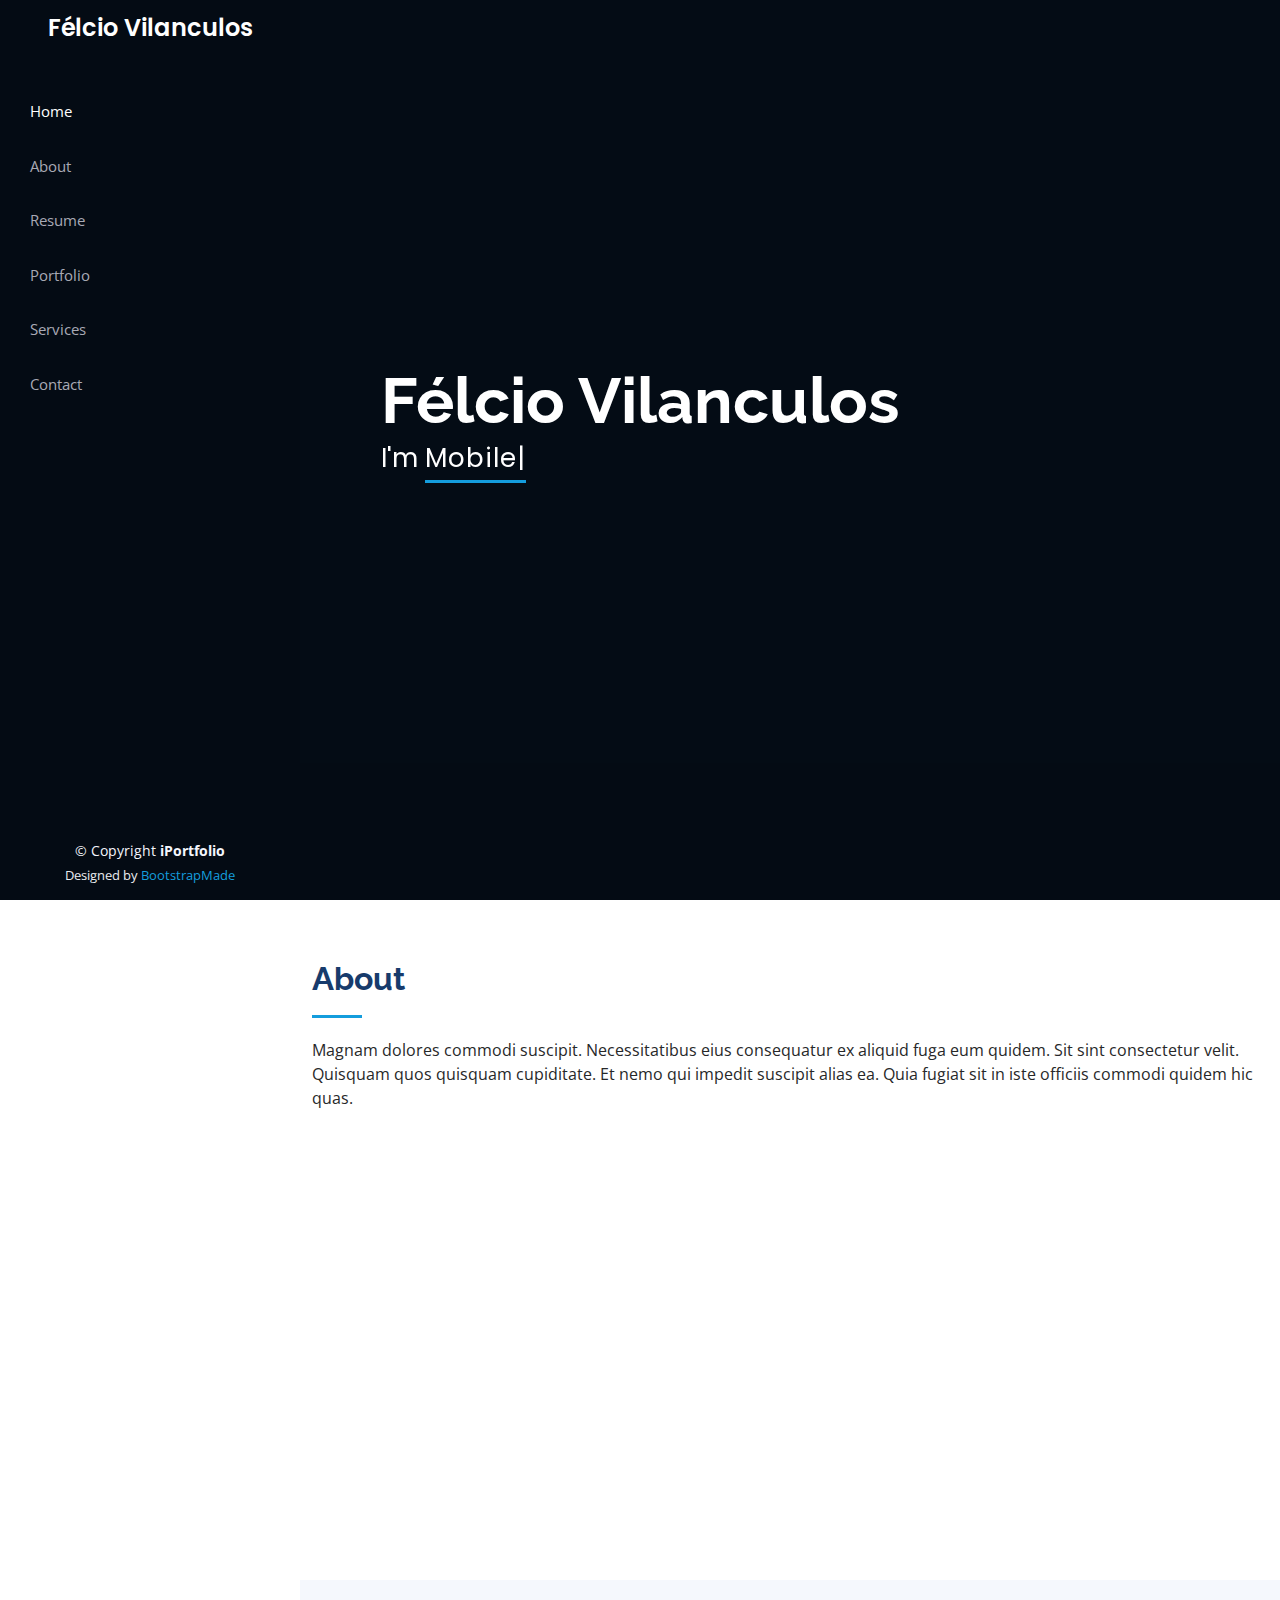
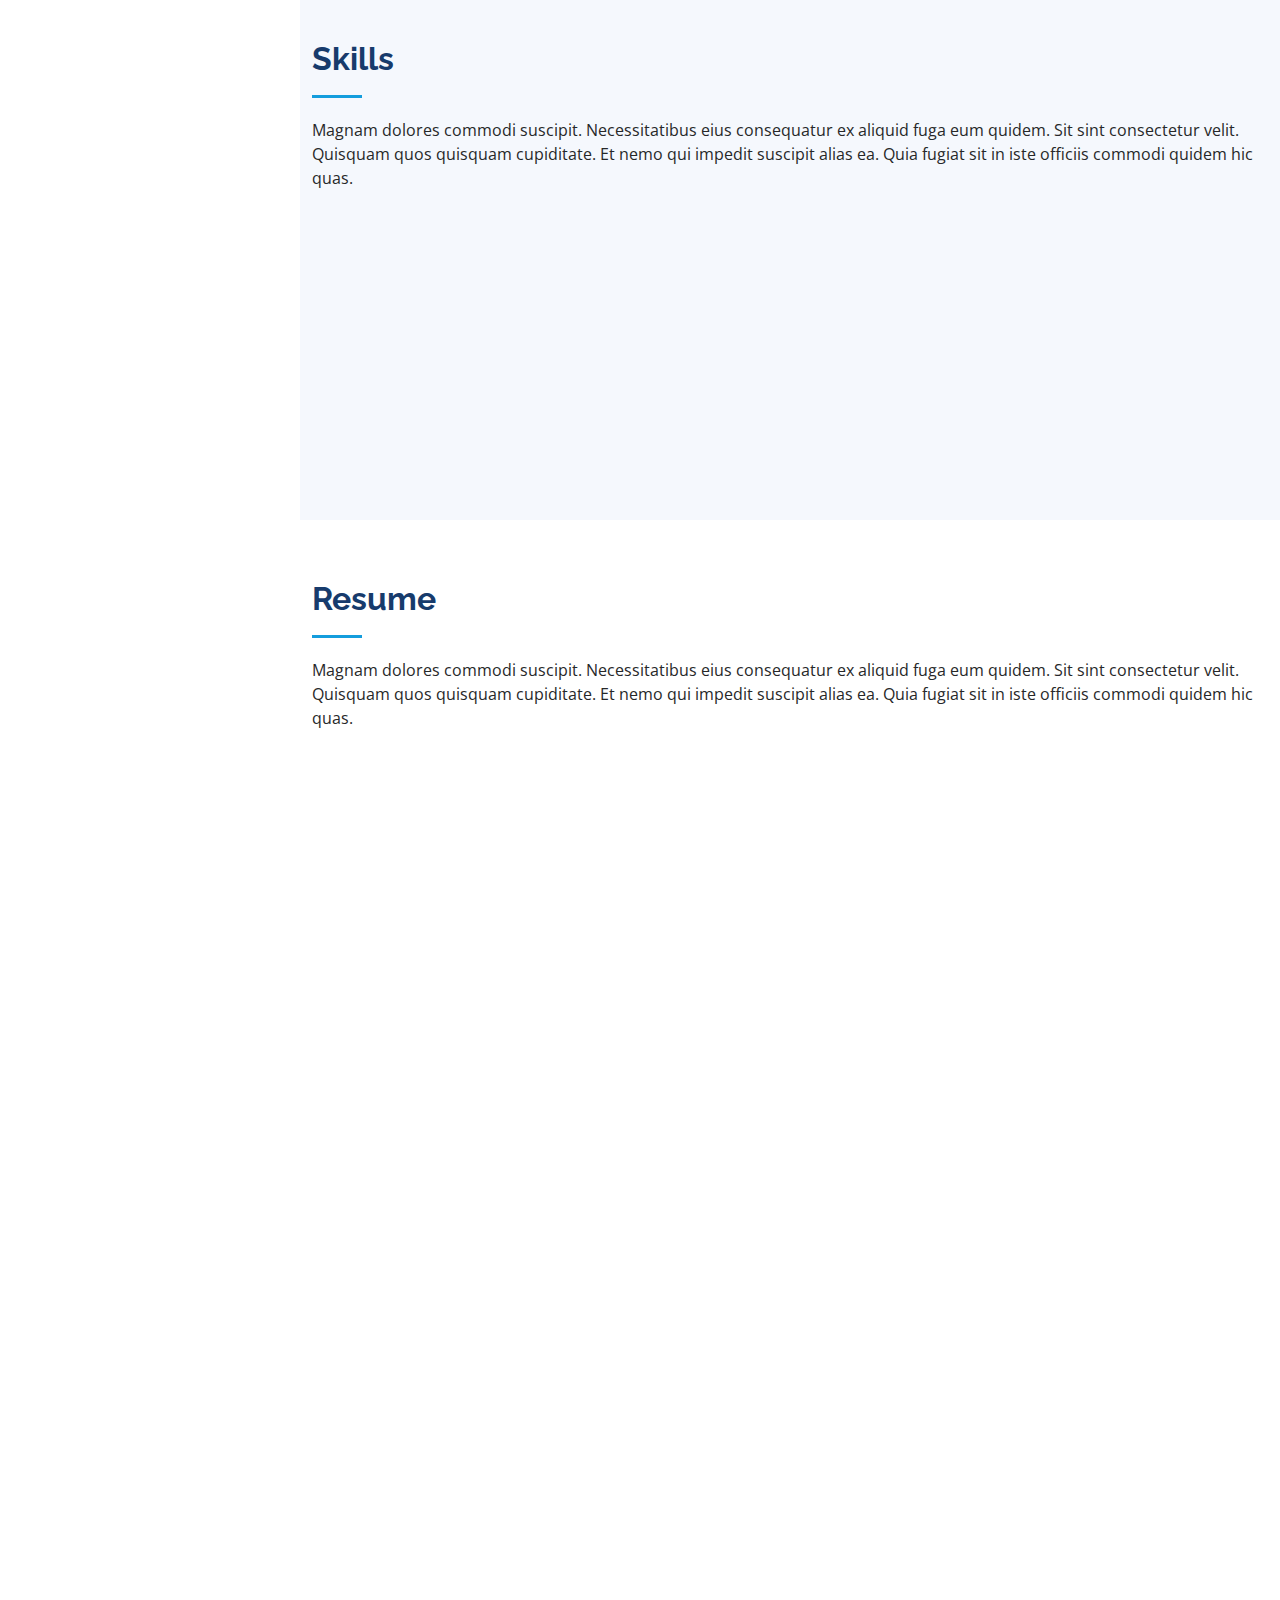
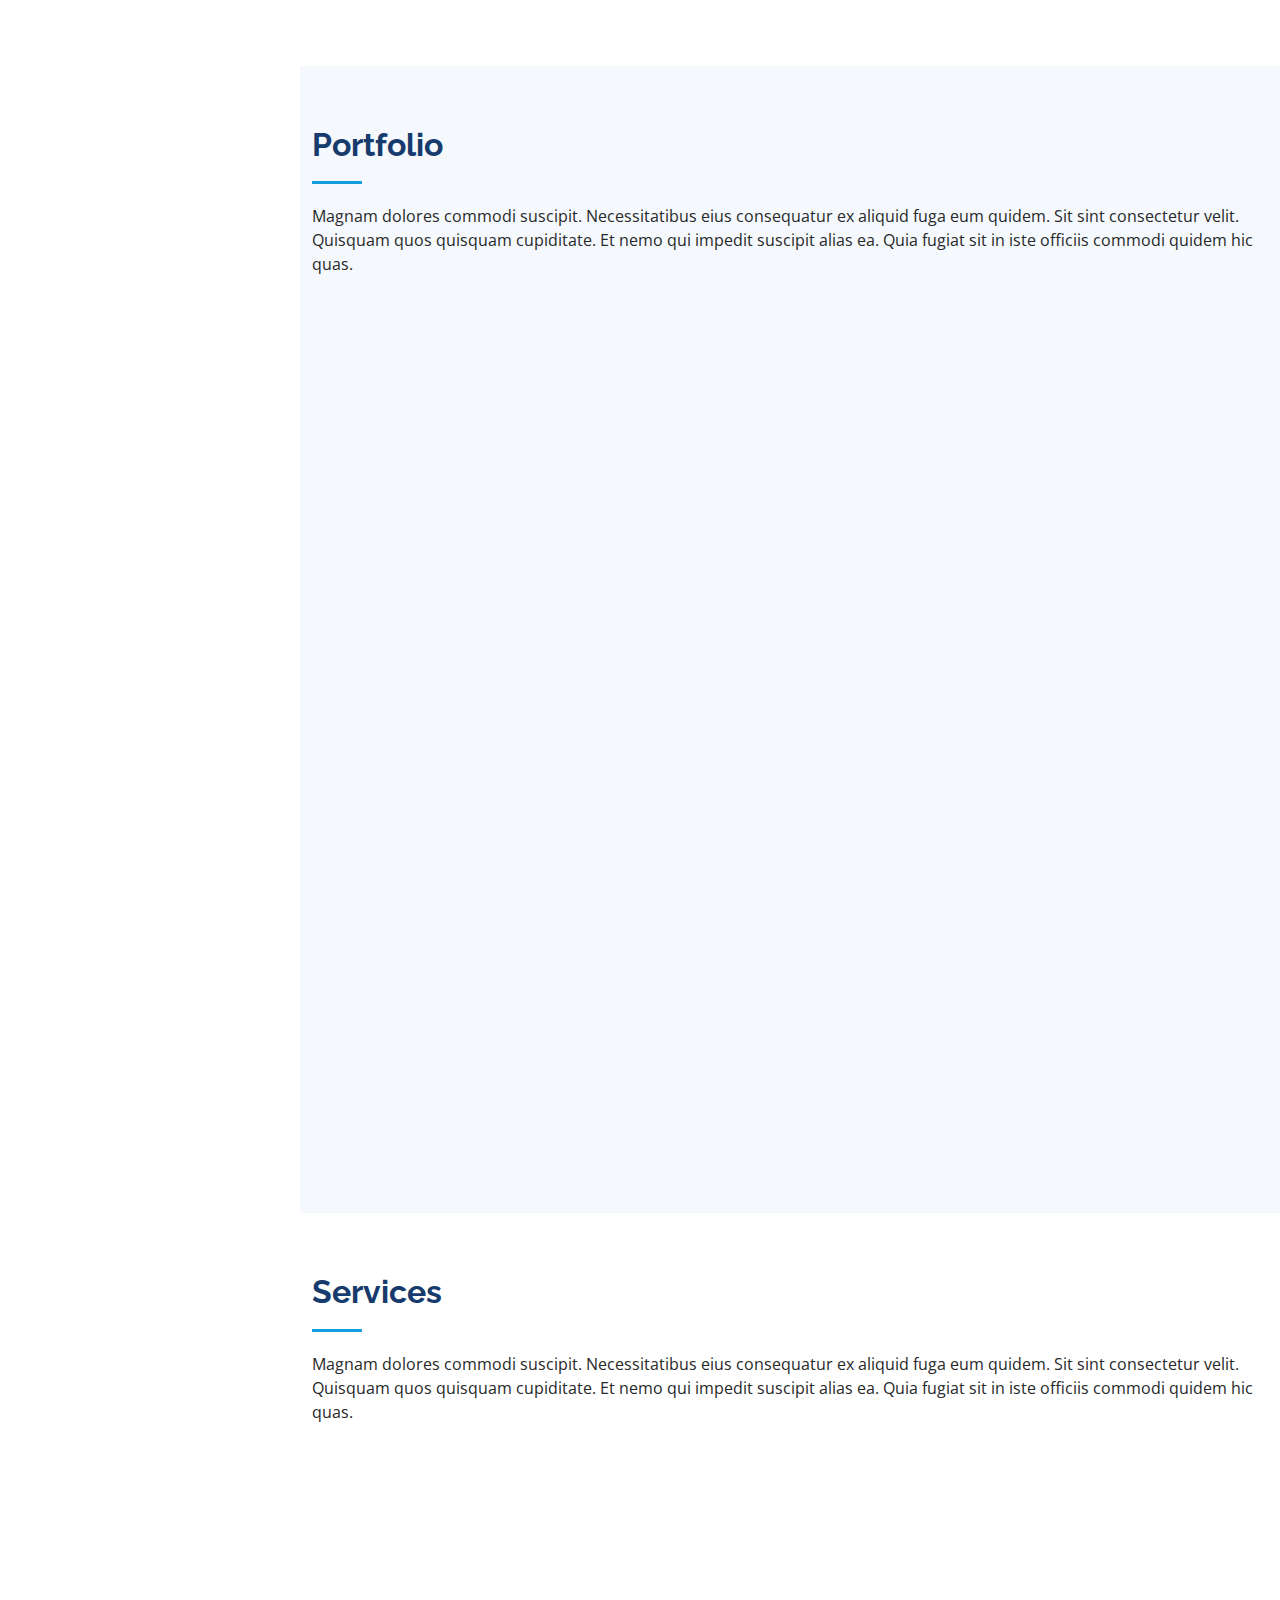
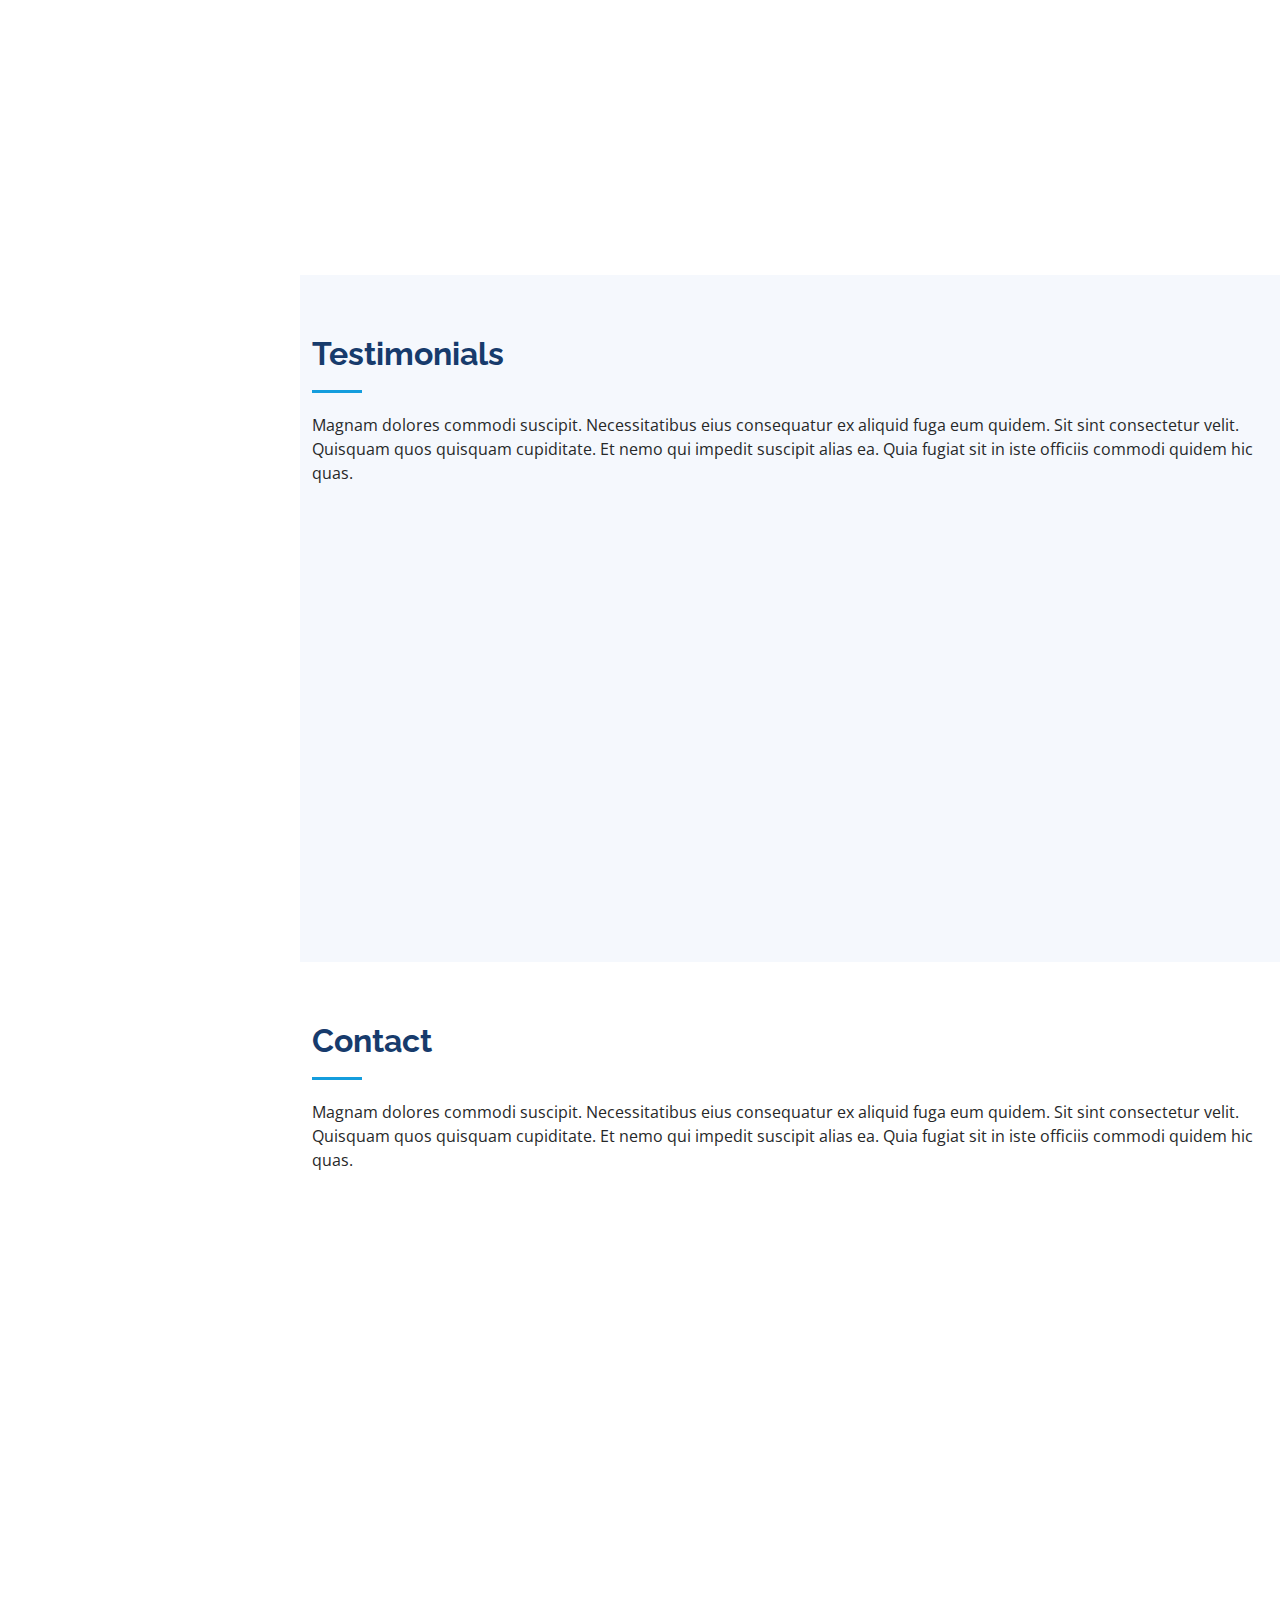
==== index.html @ 6f77d753 "first commit" ====
<!DOCTYPE html>
<html lang="en">
  <head>
    <meta http-equiv="content-type" content="text/html; charset=utf-8">
    <meta content="width=device-width, initial-scale=1.0" name="viewport">
    <title>Félcio Vilanculos | Portfolio</title>
    <meta content="" name="description">
    <meta content="" name="keywords">
    <!-- Favicons -->
    <!-- <link href="assets/img/favicon.png" rel="icon">
    <link href="assets/img/apple-touch-icon.png" rel="apple-touch-icon">
    Google Fonts -->
    <link href="https://fonts.googleapis.com/css?family=Open+Sans:300,300i,400,400i,600,600i,700,700i%7CRaleway:300,300i,400,400i,500,500i,600,600i,700,700i%7CPoppins:300,300i,400,400i,500,500i,600,600i,700,700i"
      rel="stylesheet">
    <!-- Vendor CSS Files -->
    <link href="assets/vendor/aos/aos.css" rel="stylesheet">
    <link href="assets/vendor/bootstrap/css/bootstrap.min.css" rel="stylesheet">
    <link href="assets/vendor/bootstrap-icons/bootstrap-icons.css" rel="stylesheet">
    <link href="assets/vendor/boxicons/css/boxicons.min.css" rel="stylesheet">
    <link href="assets/vendor/glightbox/css/glightbox.min.css" rel="stylesheet">
    <link href="assets/vendor/swiper/swiper-bundle.min.css" rel="stylesheet">
    <!-- Template Main CSS File -->
    <link href="assets/css/style.css" rel="stylesheet">
    <!-- =======================================================
  * Template Name: iPortfolio - v3.3.0  * Template URL: https://bootstrapmade.com/iportfolio-bootstrap-portfolio-websites-template/  * Author: BootstrapMade.com  * License: https://bootstrapmade.com/license/
  ======================================================== -->
  </head>
  <body> <!-- ======= Mobile nav toggle button ======= -->

    <i class="bi bi-list mobile-nav-toggle d-xl-none"></i>

    <!-- ======= Header ======= -->
    <header id="header">
      <div class="d-flex flex-column">
        <div class="profile"> 
          <!-- <img src="assets/img/profile-img.jpg" alt="" class="img-fluid rounded-circle"> -->
          <h1 class="text-light"><a href="index.html">Félcio Vilanculos</a></h1>
          <div class="social-links mt-3 text-center"> </div>
        </div>
        <nav id="navbar" class="nav-menu navbar">
          <ul>
            <li><a href="#hero" class="nav-link scrollto active"> <span>Home</span></a></li>
            <li><a href="#about" class="nav-link scrollto"> <span>About</span></a></li>
            <li><a href="#resume" class="nav-link scrollto"> <span>Resume</span></a></li>
            <li><a href="#portfolio" class="nav-link scrollto"> <span>Portfolio</span></a></li>
            <li><a href="#services" class="nav-link scrollto"> <span>Services</span></a></li>
            <li><a href="#contact" class="nav-link scrollto"> <span>Contact</span></a></li>
          </ul>
        </nav>
        <!-- .nav-menu --> </div>
    </header>
    <!-- End Header -->
    <!-- ======= Hero Section ======= -->
    <section id="hero" class="d-flex flex-column justify-content-center align-items-center">
      <div class="hero-container" data-aos="fade-in">
        <h1>Félcio Vilanculos</h1>
        <p>I'm <span class="typed" data-typed-items="Mobile Developer, Backend Develper, Freelancer"></span></p>
      </div>
    </section>
    <!-- End Hero -->
    <main id="main">
      <!-- ======= About Section ======= -->
      <section id="about" class="about">
        <div class="container">
          <div class="section-title">
            <h2>About</h2>
            <p>Magnam dolores commodi suscipit. Necessitatibus eius consequatur
              ex aliquid fuga eum quidem. Sit sint consectetur velit. Quisquam
              quos quisquam cupiditate. Et nemo qui impedit suscipit alias ea.
              Quia fugiat sit in iste officiis commodi quidem hic quas.</p>
          </div>
          <div class="row">
            <!-- <div class="col-lg-4" data-aos="fade-right"> <img src="assets/img/profile-img.jpg"
                class="img-fluid" alt=""> </div> -->
            <div class="col-lg-8 pt-4 pt-lg-0 content" data-aos="fade-left">
              <h3>Mobile Developer &amp; Backend Developer.</h3>
              <p class="fst-italic"> Lorem ipsum dolor sit amet, consectetur
                adipiscing elit, sed do eiusmod tempor incididunt ut labore et
                dolore magna aliqua. </p>
              <div class="row">
                <div class="col-lg-6">
                  <ul>
                    <li> <strong>Birthday:</strong> <span>1 May 1999</span></li>
                    <!-- <li> <strong>Website:</strong> <span>www.example.com</span></li> -->
                    <li> <strong>Phone:</strong> <span>+258 846 103 800 <br> +258 875 103 800</span></li>
                    <li> <strong>City:</strong> <span>Maputo, Mozambique</span></li>
                  </ul>
                </div>
                <div class="col-lg-6">
                  <ul>
                    <li> <strong>Age:</strong> <span>30</span></li>
                    <!-- <li> <strong>Degree:</strong> <span>Master</span></li> -->
                    <li> <strong>Email:</strong> <span>felcioedmundo@gmail.com</span></li>
                    <li> <strong>Freelance:</strong> <span>Available</span></li>
                  </ul>
                </div>
              </div>
              <p> Officiis eligendi itaque labore et dolorum mollitia officiis
                optio vero. Quisquam sunt adipisci omnis et ut. Nulla
                accusantium dolor incidunt officia tempore. Et eius omnis.
                Cupiditate ut dicta maxime officiis quidem quia. Sed et
                consectetur qui quia repellendus itaque neque. Aliquid amet
                quidem ut quaerat cupiditate. Ab et eum qui repellendus omnis
                culpa magni laudantium dolores. </p>
            </div>
          </div>
        </div>
      </section>
      <!-- End About Section -->
      <!-- ======= Facts Section ======= -->
      <!-- <section id="facts" class="facts">
        <div class="container">
          <div class="section-title">
            <h2>Facts</h2>
            <p>Magnam dolores commodi suscipit. Necessitatibus eius consequatur
              ex aliquid fuga eum quidem. Sit sint consectetur velit. Quisquam
              quos quisquam cupiditate. Et nemo qui impedit suscipit alias ea.
              Quia fugiat sit in iste officiis commodi quidem hic quas.</p>
          </div>
          <div class="row no-gutters">
            <div class="col-lg-3 col-md-6 d-md-flex align-items-md-stretch" data-aos="fade-up">
              <div class="count-box"> <span data-purecounter-start="0" data-purecounter-end="232"
                  data-purecounter-duration="1" class="purecounter"></span>
                <p><strong>Happy Clients</strong> consequuntur quae</p>
              </div>
            </div>
            <div class="col-lg-3 col-md-6 d-md-flex align-items-md-stretch" data-aos="fade-up"
              data-aos-delay="100">
              <div class="count-box"> <span data-purecounter-start="0" data-purecounter-end="521"
                  data-purecounter-duration="1" class="purecounter"></span>
                <p><strong>Projects</strong> adipisci atque cum quia aut</p>
              </div>
            </div>
            <div class="col-lg-3 col-md-6 d-md-flex align-items-md-stretch" data-aos="fade-up"
              data-aos-delay="200">
              <div class="count-box"> <span data-purecounter-start="0" data-purecounter-end="1453"
                  data-purecounter-duration="1" class="purecounter"></span>
                <p><strong>Hours Of Support</strong> aut commodi quaerat</p>
              </div>
            </div>
            <div class="col-lg-3 col-md-6 d-md-flex align-items-md-stretch" data-aos="fade-up"
              data-aos-delay="300">
              <div class="count-box"> <span data-purecounter-start="0" data-purecounter-end="32"
                  data-purecounter-duration="1" class="purecounter"></span>
                <p><strong>Hard Workers</strong> rerum asperiores dolor</p>
              </div>
            </div>
          </div>
        </div>
      </section> -->
      <!-- End Facts Section -->
      <!-- ======= Skills Section ======= -->
      <section id="skills" class="skills section-bg">
        <div class="container">
          <div class="section-title">
            <h2>Skills</h2>
            <p>Magnam dolores commodi suscipit. Necessitatibus eius consequatur
              ex aliquid fuga eum quidem. Sit sint consectetur velit. Quisquam
              quos quisquam cupiditate. Et nemo qui impedit suscipit alias ea.
              Quia fugiat sit in iste officiis commodi quidem hic quas.</p>
          </div>
          <div class="row skills-content">
            <div class="col-lg-6" data-aos="fade-up">
              <div class="progress"> <span class="skill">Java<i class="val">45%</i></span>
                <div class="progress-bar" role="progressbar" style="width: 45%;" aria-valuenow="45" aria-valuemin="0" aria-valuemax="100"></div>                
              </div>

              <div class="progress"> <span class="skill">Dart <i class="val">65%</i></span>
                <div class="progress-bar" role="progressbar" style="width: 65%;" aria-valuenow="65" aria-valuemin="0" aria-valuemax="100"></div>
              </div>

              <div class="progress"> <span class="skill">SQL <i class="val">30%</i></span>
                <div class="progress-bar" role="progressbar" style="width: 45%;" aria-valuenow="45" aria-valuemin="0" aria-valuemax="100"></div>
            </div>

            <div class="progress"> <span class="skill">Git/Gitub <i class="val">50%</i></span>
              <div class="progress-bar" role="progressbar" style="width: 50%;" aria-valuenow="50" aria-valuemin="0" aria-valuemax="100"></div>
          </div>
            </div>
            <div class="col-lg-6" data-aos="fade-up" data-aos-delay="100">
            
              <div class="progress"> <span class="skill">Spring Boot <i class="val">40%</i></span>
                <div class="progress-bar" role="progressbar" style="width: 40%;" aria-valuenow="40" aria-valuemin="0" aria-valuemax="100"></div>
            </div>
            
              <div class="progress"> <span class="skill">Flutter <i class="val">60%</i></span>
              <div class="progress-bar" role="progressbar" style="width: 60%;" aria-valuenow="60" aria-valuemin="0" aria-valuemax="100"></div>
              </div>
              <div class="progress"> <span class="skill">NoSQL Databese <i class="val">40%</i></span>
              <div class="progress-bar" role="progressbar" style="width: 40%;" aria-valuenow="40" aria-valuemin="0" aria-valuemax="100"></div>
              </div>
            </div>
          </div>
        </div>
      </section>
      <!-- End Skills Section -->
      <!-- ======= Resume Section ======= -->
      <section id="resume" class="resume">
        <div class="container">
          <div class="section-title">
            <h2>Resume</h2>
            <p>Magnam dolores commodi suscipit. Necessitatibus eius consequatur
              ex aliquid fuga eum quidem. Sit sint consectetur velit. Quisquam
              quos quisquam cupiditate. Et nemo qui impedit suscipit alias ea.
              Quia fugiat sit in iste officiis commodi quidem hic quas.</p>
          </div>
          <div class="row">
            <div class="col-lg-6" data-aos="fade-up">
              <h3 class="resume-title">Sumary</h3>
              <div class="resume-item pb-0">
                <h4>Alex Smith</h4>
                <p><em>Innovative and deadline-driven Graphic Designer with 3+
                    years of experience designing and developing user-centered
                    digital/print marketing material from initial concept to
                    final, polished deliverable.</em></p>
                <ul>
                  <li>Portland par 127,Orlando, FL</li>
                  <li>(123) 456-7891</li>
                  <li>alice.barkley@example.com</li>
                </ul>
              </div>
              <h3 class="resume-title">Education</h3>
              <div class="resume-item">
                <h4>Master of Fine Arts &amp; Graphic Design</h4>
                <h5>2015 - 2016</h5>
                <p><em>Rochester Institute of Technology, Rochester, NY</em></p>
                <p>Qui deserunt veniam. Et sed aliquam labore tempore sed
                  quisquam iusto autem sit. Ea vero voluptatum qui ut
                  dignissimos deleniti nerada porti sand markend</p>
              </div>
              <div class="resume-item">
                <h4>Bachelor of Fine Arts &amp; Graphic Design</h4>
                <h5>2010 - 2014</h5>
                <p><em>Rochester Institute of Technology, Rochester, NY</em></p>
                <p>Quia nobis sequi est occaecati aut. Repudiandae et iusto quae
                  reiciendis et quis Eius vel ratione eius unde vitae rerum
                  voluptates asperiores voluptatem Earum molestiae consequatur
                  neque etlon sader mart dila</p>
              </div>
            </div>
            <div class="col-lg-6" data-aos="fade-up" data-aos-delay="100">
              <h3 class="resume-title">Professional Experience</h3>
              <div class="resume-item">
                <h4>Senior graphic design specialist</h4>
                <h5>2019 - Present</h5>
                <p><em>Experion, New York, NY </em></p>
                <ul>
                  <li>Lead in the design, development, and implementation of the
                    graphic, layout, and production communication materials</li>
                  <li>Delegate tasks to the 7 members of the design team and
                    provide counsel on all aspects of the project. </li>
                  <li>Supervise the assessment of all graphic materials in order
                    to ensure quality and accuracy of the design</li>
                  <li>Oversee the efficient use of production project budgets
                    ranging from $2,000 - $25,000</li>
                </ul>
              </div>
              <div class="resume-item">
                <h4>Graphic design specialist</h4>
                <h5>2017 - 2018</h5>
                <p><em>Stepping Stone Advertising, New York, NY</em></p>
                <ul>
                  <li>Developed numerous marketing programs (logos,
                    brochures,infographics, presentations, and advertisements).</li>
                  <li>Managed up to 5 projects or tasks at a given time while
                    under pressure</li>
                  <li>Recommended and consulted with clients on the most
                    appropriate graphic design</li>
                  <li>Created 4+ design presentations and proposals a month for
                    clients and account managers</li>
                </ul>
              </div>
            </div>
          </div>
        </div>
      </section>
      <!-- End Resume Section -->
      <!-- ======= Portfolio Section ======= -->
      <section id="portfolio" class="portfolio section-bg">
        <div class="container">
          <div class="section-title">
            <h2>Portfolio</h2>
            <p>Magnam dolores commodi suscipit. Necessitatibus eius consequatur
              ex aliquid fuga eum quidem. Sit sint consectetur velit. Quisquam
              quos quisquam cupiditate. Et nemo qui impedit suscipit alias ea.
              Quia fugiat sit in iste officiis commodi quidem hic quas.</p>
          </div>
          <div class="row" data-aos="fade-up">
            <div class="col-lg-12 d-flex justify-content-center">
              <ul id="portfolio-flters">
                <li data-filter="*" class="filter-active">All</li>
                <li data-filter=".filter-app">App</li>
                <li data-filter=".filter-card">Card</li>
                <li data-filter=".filter-web">Web</li>
              </ul>
            </div>
          </div>
          <div class="row portfolio-container" data-aos="fade-up" data-aos-delay="100">
            <div class="col-lg-4 col-md-6 portfolio-item filter-app">
              <div class="portfolio-wrap"> <img src="assets/img/portfolio/portfolio-1.jpg"
                  class="img-fluid" alt="">
                <div class="portfolio-links"> </div>
              </div>
            </div>
            <div class="col-lg-4 col-md-6 portfolio-item filter-web">
              <div class="portfolio-wrap"> <img src="assets/img/portfolio/portfolio-2.jpg"
                  class="img-fluid" alt="">
                <div class="portfolio-links"> </div>
              </div>
            </div>
            <div class="col-lg-4 col-md-6 portfolio-item filter-app">
              <div class="portfolio-wrap"> <img src="assets/img/portfolio/portfolio-3.jpg"
                  class="img-fluid" alt="">
                <div class="portfolio-links"> </div>
              </div>
            </div>
            <div class="col-lg-4 col-md-6 portfolio-item filter-card">
              <div class="portfolio-wrap"> <img src="assets/img/portfolio/portfolio-4.jpg"
                  class="img-fluid" alt="">
                <div class="portfolio-links"> </div>
              </div>
            </div>
            <div class="col-lg-4 col-md-6 portfolio-item filter-web">
              <div class="portfolio-wrap"> <img src="assets/img/portfolio/portfolio-5.jpg"
                  class="img-fluid" alt="">
                <div class="portfolio-links"> </div>
              </div>
            </div>
            <div class="col-lg-4 col-md-6 portfolio-item filter-app">
              <div class="portfolio-wrap"> <img src="assets/img/portfolio/portfolio-6.jpg"
                  class="img-fluid" alt="">
                <div class="portfolio-links"> </div>
              </div>
            </div>
            <div class="col-lg-4 col-md-6 portfolio-item filter-card">
              <div class="portfolio-wrap"> <img src="assets/img/portfolio/portfolio-7.jpg"
                  class="img-fluid" alt="">
                <div class="portfolio-links"> </div>
              </div>
            </div>
            <div class="col-lg-4 col-md-6 portfolio-item filter-card">
              <div class="portfolio-wrap"> <img src="assets/img/portfolio/portfolio-8.jpg"
                  class="img-fluid" alt="">
                <div class="portfolio-links"> </div>
              </div>
            </div>
            <div class="col-lg-4 col-md-6 portfolio-item filter-web">
              <div class="portfolio-wrap"> <img src="assets/img/portfolio/portfolio-9.jpg"
                  class="img-fluid" alt="">
                <div class="portfolio-links"> </div>
              </div>
            </div>
          </div>
        </div>
      </section>
      <!-- End Portfolio Section -->
      <!-- ======= Services Section ======= -->
      <section id="services" class="services">
        <div class="container">
          <div class="section-title">
            <h2>Services</h2>
            <p>Magnam dolores commodi suscipit. Necessitatibus eius consequatur
              ex aliquid fuga eum quidem. Sit sint consectetur velit. Quisquam
              quos quisquam cupiditate. Et nemo qui impedit suscipit alias ea.
              Quia fugiat sit in iste officiis commodi quidem hic quas.</p>
          </div>
          <div class="row">
            <div class="col-lg-4 col-md-6 icon-box" data-aos="fade-up">
              <h4 class="title"><a href="">Lorem Ipsum</a></h4>
              <p class="description">Voluptatum deleniti atque corrupti quos
                dolores et quas molestias excepturi sint occaecati cupiditate
                non provident</p>
            </div>
            <div class="col-lg-4 col-md-6 icon-box" data-aos="fade-up" data-aos-delay="100">
              <h4 class="title"><a href="">Dolor Sitema</a></h4>
              <p class="description">Minim veniam, quis nostrud exercitation
                ullamco laboris nisi ut aliquip ex ea commodo consequat tarad
                limino ata</p>
            </div>
            <div class="col-lg-4 col-md-6 icon-box" data-aos="fade-up" data-aos-delay="200">
              <h4 class="title"><a href="">Sed ut perspiciatis</a></h4>
              <p class="description">Duis aute irure dolor in reprehenderit in
                voluptate velit esse cillum dolore eu fugiat nulla pariatur</p>
            </div>
            <div class="col-lg-4 col-md-6 icon-box" data-aos="fade-up" data-aos-delay="300">
              <h4 class="title"><a href="">Magni Dolores</a></h4>
              <p class="description">Excepteur sint occaecat cupidatat non
                proident, sunt in culpa qui officia deserunt mollit anim id est
                laborum</p>
            </div>
            <div class="col-lg-4 col-md-6 icon-box" data-aos="fade-up" data-aos-delay="400">
              <h4 class="title"><a href="">Nemo Enim</a></h4>
              <p class="description">At vero eos et accusamus et iusto odio
                dignissimos ducimus qui blanditiis praesentium voluptatum
                deleniti atque</p>
            </div>
            <div class="col-lg-4 col-md-6 icon-box" data-aos="fade-up" data-aos-delay="500">
              <h4 class="title"><a href="">Eiusmod Tempor</a></h4>
              <p class="description">Et harum quidem rerum facilis est et
                expedita distinctio. Nam libero tempore, cum soluta nobis est
                eligendi</p>
            </div>
          </div>
        </div>
      </section>
      <!-- End Services Section -->
      <!-- ======= Testimonials Section ======= -->
      <section id="testimonials" class="testimonials section-bg">
        <div class="container">
          <div class="section-title">
            <h2>Testimonials</h2>
            <p>Magnam dolores commodi suscipit. Necessitatibus eius consequatur
              ex aliquid fuga eum quidem. Sit sint consectetur velit. Quisquam
              quos quisquam cupiditate. Et nemo qui impedit suscipit alias ea.
              Quia fugiat sit in iste officiis commodi quidem hic quas.</p>
          </div>
          <div class="testimonials-slider swiper-container" data-aos="fade-up" data-aos-delay="100">
            <div class="swiper-wrapper">
              <div class="swiper-slide">
                <div class="testimonial-item" data-aos="fade-up">
                  <p> Proin iaculis purus consequat sem cure digni ssim donec
                    porttitora entum suscipit rhoncus. Accusantium quam,
                    ultricies eget id, aliquam eget nibh et. Maecen aliquam,
                    risus at semper. </p>
                  <img src="assets/img/testimonials/testimonials-1.jpg" class="testimonial-img"
                    alt="">
                  <h3>Saul Goodman</h3>
                  <h4>Ceo &amp; Founder</h4>
                </div>
              </div>
              <!-- End testimonial item -->
              <div class="swiper-slide">
                <div class="testimonial-item" data-aos="fade-up" data-aos-delay="100">
                  <p> Export tempor illum tamen malis malis eram quae irure esse
                    labore quem cillum quid cillum eram malis quorum velit fore
                    eram velit sunt aliqua noster fugiat irure amet legam anim
                    culpa. </p>
                  <img src="assets/img/testimonials/testimonials-2.jpg" class="testimonial-img"
                    alt="">
                  <h3>Sara Wilsson</h3>
                  <h4>Designer</h4>
                </div>
              </div>
              <!-- End testimonial item -->
              <div class="swiper-slide">
                <div class="testimonial-item" data-aos="fade-up" data-aos-delay="200">
                  <p> Enim nisi quem export duis labore cillum quae magna enim
                    sint quorum nulla quem veniam duis minim tempor labore quem
                    eram duis noster aute amet eram fore quis sint minim. </p>
                  <img src="assets/img/testimonials/testimonials-3.jpg" class="testimonial-img"
                    alt="">
                  <h3>Jena Karlis</h3>
                  <h4>Store Owner</h4>
                </div>
              </div>
              <!-- End testimonial item -->
              <div class="swiper-slide">
                <div class="testimonial-item" data-aos="fade-up" data-aos-delay="300">
                  <p> Fugiat enim eram quae cillum dolore dolor amet nulla culpa
                    multos export minim fugiat minim velit minim dolor enim duis
                    veniam ipsum anim magna sunt elit fore quem dolore labore
                    illum veniam. </p>
                  <img src="assets/img/testimonials/testimonials-4.jpg" class="testimonial-img"
                    alt="">
                  <h3>Matt Brandon</h3>
                  <h4>Freelancer</h4>
                </div>
              </div>
              <!-- End testimonial item -->
              <div class="swiper-slide">
                <div class="testimonial-item" data-aos="fade-up" data-aos-delay="400">
                  <p> Quis quorum aliqua sint quem legam fore sunt eram irure
                    aliqua veniam tempor noster veniam enim culpa labore duis
                    sunt culpa nulla illum cillum fugiat legam esse veniam culpa
                    fore nisi cillum quid. </p>
                  <img src="assets/img/testimonials/testimonials-5.jpg" class="testimonial-img"
                    alt="">
                  <h3>John Larson</h3>
                  <h4>Entrepreneur</h4>
                </div>
              </div>
              <!-- End testimonial item --> </div>
          </div>
        </div>
      </section>
      <!-- End Testimonials Section -->
      <!-- ======= Contact Section ======= -->
      <section id="contact" class="contact">
        <div class="container">
          <div class="section-title">
            <h2>Contact</h2>
            <p>Magnam dolores commodi suscipit. Necessitatibus eius consequatur
              ex aliquid fuga eum quidem. Sit sint consectetur velit. Quisquam
              quos quisquam cupiditate. Et nemo qui impedit suscipit alias ea.
              Quia fugiat sit in iste officiis commodi quidem hic quas.</p>
          </div>
          <div class="row" data-aos="fade-in">
            <div class="col-lg-5 d-flex align-items-stretch">
              <div class="info">
                <div class="address">
                  <h4>Location:</h4>
                  <p>A108 Adam Street, New York, NY 535022</p>
                </div>
                <div class="email">
                  <h4>Email:</h4>
                  <p>info@example.com</p>
                </div>
                <div class="phone">
                  <h4>Call:</h4>
                  <p>+1 5589 55488 55s</p>
                </div>
                <iframe src="https://www.google.com/maps/embed?pb=%211m14%211m8%211m3%211d12097.433213460943%212d-74.0062269%213d40.7101282%213m2%211i1024%212i768%214f13.1%213m3%211m2%211s0x0%3A0xb89d1fe6bc499443%212sDowntown+Conference+Center%215e0%213m2%211smk%212sbg%214v1539943755621"
                  style="border:0; width: 100%; height: 290px;" allowfullscreen=""
                  frameborder="0"></iframe> </div>
            </div>
            <div class="col-lg-7 mt-5 mt-lg-0 d-flex align-items-stretch">
              <form action="forms/contact.php" method="post" role="form" class="php-email-form">
                <div class="row">
                  <div class="form-group col-md-6"> <label for="name">Your Name</label>
                    <input name="name" class="form-control" id="name" required=""
                      type="text"> </div>
                  <div class="form-group col-md-6"> <label for="name">Your
                      Email</label> <input class="form-control" name="email" id="email"
                      required="" type="email"> </div>
                </div>
                <div class="form-group"> <label for="name">Subject</label> <input
                    class="form-control" name="subject" id="subject" required=""
                    type="text"> </div>
                <div class="form-group"> <label for="name">Message</label> <textarea
class="form-control" name="message" rows="10" required=""></textarea> </div>
                <div class="my-3">
                  <div class="loading">Loading</div>
                  <div class="sent-message">Your message has been sent. Thank
                    you!</div>
                </div>
                <div class="text-center"><button type="submit">Send Message</button></div>
              </form>
            </div>
          </div>
        </div>
      </section>
      <!-- End Contact Section --> </main>
    <!-- End #main -->
    <!-- ======= Footer ======= -->
    <footer id="footer">
      <div class="container">
        <div class="copyright"> © Copyright <strong><span>iPortfolio</span></strong>
        </div>
        <div class="credits">
          <!-- All the links in the footer should remain intact. -->
          <!-- You can delete the links only if you purchased the pro version. -->
          <!-- Licensing information: https://bootstrapmade.com/license/ -->
          <!-- Purchase the pro version with working PHP/AJAX contact form: https://bootstrapmade.com/iportfolio-bootstrap-portfolio-websites-template/ -->
          Designed by <a href="https://bootstrapmade.com/">BootstrapMade</a> </div>
      </div>
    </footer>
    <!-- End  Footer -->
    <!-- Vendor JS Files -->
    <script src="assets/vendor/aos/aos.js"></script>
    <script src="assets/vendor/bootstrap/js/bootstrap.bundle.min.js"></script>
    <script src="assets/vendor/glightbox/js/glightbox.min.js"></script>
    <script src="assets/vendor/isotope-layout/isotope.pkgd.min.js"></script>
    <script src="assets/vendor/php-email-form/validate.js"></script>
    <script src="assets/vendor/purecounter/purecounter.js"></script>
    <script src="assets/vendor/swiper/swiper-bundle.min.js"></script>
    <script src="assets/vendor/typed.js/typed.min.js"></script>
    <script src="assets/vendor/waypoints/noframework.waypoints.js"></script>
    <!-- Template Main JS File -->
    <script src="assets/js/main.js"></script>
  </body>
</html>
---- assets/css/style.css ----
/**
* Template Name: iPortfolio - v3.3.0
* Template URL: https://bootstrapmade.com/iportfolio-bootstrap-portfolio-websites-template/
* Author: BootstrapMade.com
* License: https://bootstrapmade.com/license/
*/

/*--------------------------------------------------------------
# General
--------------------------------------------------------------*/
body {
  font-family: "Open Sans", sans-serif;
  color: #272829;
}

a {
  color: #149ddd;
  text-decoration: none;
}

a:hover {
  color: #37b3ed;
  text-decoration: none;
}

h1, h2, h3, h4, h5, h6 {
  font-family: "Raleway", sans-serif;
}

/*--------------------------------------------------------------
# Back to top button
--------------------------------------------------------------*/
.back-to-top {
  position: fixed;
  visibility: hidden;
  opacity: 0;
  right: 15px;
  bottom: 15px;
  z-index: 996;
  background: #149ddd;
  width: 40px;
  height: 40px;
  border-radius: 50px;
  transition: all 0.4s;
}

.back-to-top i {
  font-size: 28px;
  color: #fff;
  line-height: 0;
}

.back-to-top:hover {
  background: #2eafec;
  color: #fff;
}

.back-to-top.active {
  visibility: visible;
  opacity: 1;
}

/*--------------------------------------------------------------
# Header
--------------------------------------------------------------*/
#header {
  position: fixed;
  top: 0;
  left: 0;
  bottom: 0;
  width: 300px;
  transition: all ease-in-out 0.5s;
  z-index: 9997;
  transition: all 0.5s;
  padding: 0 15px;
  background: #040b14;
  overflow-y: auto;
}

#header .profile img {
  margin: 15px auto;
  display: block;
  width: 120px;
  border: 8px solid #2c2f3f;
}

#header .profile h1 {
  font-size: 24px;
  margin: 5%;
  padding: 0;
  font-weight: 600;
  -moz-text-align-last: center;
  text-align-last: center;
  font-family: "Poppins", sans-serif;
}

#header .profile h1 a, #header .profile h1 a:hover {
  color: #fff;
  text-decoration: none;
}

#header .profile .social-links a {
  font-size: 18px;
  display: inline-block;
  background: #212431;
  color: #fff;
  line-height: 1;
  padding: 8px 0;
  margin-right: 4px;
  border-radius: 50%;
  text-align: center;
  width: 36px;
  height: 36px;
  transition: 0.3s;
}

#header .profile .social-links a:hover {
  background: #149ddd;
  color: #fff;
  text-decoration: none;
}

#main {
  margin-left: 300px;
}

@media (max-width: 1199px) {
  #header {
    left: -300px;
  }
  #main {
    margin-left: 0;
  }
}

/*--------------------------------------------------------------
# Navigation Menu
--------------------------------------------------------------*/
/* Desktop Navigation */
.nav-menu {
  padding: 30px 0 0 0;
}

.nav-menu * {
  margin: 0;
  padding: 0;
  list-style: none;
}

.nav-menu > ul > li {
  position: relative;
  white-space: nowrap;
}

.nav-menu a, .nav-menu a:focus {
  display: flex;
  align-items: center;
  color: #a8a9b4;
  padding: 12px 15px;
  margin-bottom: 8px;
  transition: 0.3s;
  font-size: 15px;
}

.nav-menu a i, .nav-menu a:focus i {
  font-size: 24px;
  padding-right: 8px;
  color: #6f7180;
}

.nav-menu a:hover, .nav-menu .active, .nav-menu .active:focus, .nav-menu li:hover > a {
  text-decoration: none;
  color: #fff;
}

.nav-menu a:hover i, .nav-menu .active i, .nav-menu .active:focus i, .nav-menu li:hover > a i {
  color: #149ddd;
}

/* Mobile Navigation */
.mobile-nav-toggle {
  position: fixed;
  right: 15px;
  top: 15px;
  z-index: 9998;
  border: 0;
  font-size: 24px;
  transition: all 0.4s;
  outline: none !important;
  background-color: #149ddd;
  color: #fff;
  width: 40px;
  height: 40px;
  display: inline-flex;
  align-items: center;
  justify-content: center;
  line-height: 0;
  border-radius: 50px;
  cursor: pointer;
}

.mobile-nav-active {
  overflow: hidden;
}

.mobile-nav-active #header {
  left: 0;
}

/*--------------------------------------------------------------
# Hero Section
--------------------------------------------------------------*/
#hero {
  width: 100%;
  height: 100vh;
  /* background: url("../img/IMG_20210619_212433.jpg") top center; */
  background-color: #040b14;
  background-size: cover;
}

#hero:before {
  content: "";
  background: rgba(5, 13, 24, 0.3);
  position: absolute;
  bottom: 0;
  top: 0;
  left: 0;
  right: 0;
  z-index: 1;
}

#hero .hero-container {
  position: relative;
  z-index: 2;
  min-width: 300px;
}

#hero h1 {
  margin: 0 0 10px 0;
  font-size: 64px;
  font-weight: 700;
  line-height: 56px;
  color: #fff;
}

#hero p {
  color: #fff;
  margin-bottom: 50px;
  font-size: 26px;
  font-family: "Poppins", sans-serif;
}

#hero p span {
  color: #fff;
  padding-bottom: 4px;
  letter-spacing: 1px;
  border-bottom: 3px solid #149ddd;
}

@media (min-width: 1024px) {
  #hero {
    background-attachment: fixed;
  }
}

@media (max-width: 768px) {
  #hero h1 {
    font-size: 28px;
    line-height: 36px;
  }
  #hero h2 {
    font-size: 18px;
    line-height: 24px;
    margin-bottom: 30px;
  }
}

/*--------------------------------------------------------------
# Sections General
--------------------------------------------------------------*/
section {
  padding: 60px 0;
  overflow: hidden;
}

.section-bg {
  background: #f5f8fd;
}

.section-title {
  padding-bottom: 30px;
}

.section-title h2 {
  font-size: 32px;
  font-weight: bold;
  margin-bottom: 20px;
  padding-bottom: 20px;
  position: relative;
  color: #173b6c;
}

.section-title h2::after {
  content: '';
  position: absolute;
  display: block;
  width: 50px;
  height: 3px;
  background: #149ddd;
  bottom: 0;
  left: 0;
}

.section-title p {
  margin-bottom: 0;
}

/*--------------------------------------------------------------
# About
--------------------------------------------------------------*/
.about .content h3 {
  font-weight: 700;
  font-size: 26px;
  color: #173b6c;
}

.about .content ul {
  list-style: none;
  padding: 0;
}

.about .content ul li {
  margin-bottom: 20px;
  display: flex;
  align-items: center;
}

.about .content ul strong {
  margin-right: 10px;
}

.about .content ul i {
  font-size: 16px;
  margin-right: 5px;
  color: #149ddd;
  line-height: 0;
}

.about .content p:last-child {
  margin-bottom: 0;
}

/*--------------------------------------------------------------
# Facts
--------------------------------------------------------------*/
.facts {
  padding-bottom: 30px;
}

.facts .count-box {
  padding: 30px;
  width: 100%;
}

.facts .count-box i {
  display: block;
  font-size: 44px;
  color: #149ddd;
  float: left;
  line-height: 0;
}

.facts .count-box span {
  font-size: 48px;
  line-height: 40px;
  display: block;
  font-weight: 700;
  color: #050d18;
  margin-left: 60px;
}

.facts .count-box p {
  padding: 15px 0 0 0;
  margin: 0 0 0 60px;
  font-family: "Raleway", sans-serif;
  font-size: 14px;
  color: #122f57;
}

.facts .count-box a {
  font-weight: 600;
  display: block;
  margin-top: 20px;
  color: #122f57;
  font-size: 15px;
  font-family: "Poppins", sans-serif;
  transition: ease-in-out 0.3s;
}

.facts .count-box a:hover {
  color: #1f5297;
}

/*--------------------------------------------------------------
# Akills
--------------------------------------------------------------*/
.skills .progress {
  height: 60px;
  display: block;
  background: none;
  border-radius: 0;
}

.skills .progress .skill {
  padding: 0;
  margin: 0 0 6px 0;
  text-transform: uppercase;
  display: block;
  font-weight: 600;
  font-family: "Poppins", sans-serif;
  color: #050d18;
}

.skills .progress .skill .val {
  float: right;
  font-style: normal;
}

.skills .progress-bar-wrap {
  background: #dce8f8;
  height: 10px;
}

.skills .progress-bar {
  width: 1px;
  height: 10px;
  transition: .9s;
  background-color: #149ddd;
}

/*--------------------------------------------------------------
# Resume
--------------------------------------------------------------*/
.resume .resume-title {
  font-size: 26px;
  font-weight: 700;
  margin-top: 20px;
  margin-bottom: 20px;
  color: #050d18;
}

.resume .resume-item {
  padding: 0 0 20px 20px;
  margin-top: -2px;
  border-left: 2px solid #1f5297;
  position: relative;
}

.resume .resume-item h4 {
  line-height: 18px;
  font-size: 18px;
  font-weight: 600;
  text-transform: uppercase;
  font-family: "Poppins", sans-serif;
  color: #050d18;
  margin-bottom: 10px;
}

.resume .resume-item h5 {
  font-size: 16px;
  background: #e4edf9;
  padding: 5px 15px;
  display: inline-block;
  font-weight: 600;
  margin-bottom: 10px;
}

.resume .resume-item ul {
  padding-left: 20px;
}

.resume .resume-item ul li {
  padding-bottom: 10px;
}

.resume .resume-item:last-child {
  padding-bottom: 0;
}

.resume .resume-item::before {
  content: "";
  position: absolute;
  width: 16px;
  height: 16px;
  border-radius: 50px;
  left: -9px;
  top: 0;
  background: #fff;
  border: 2px solid #1f5297;
}

/*--------------------------------------------------------------
# Portfolio
--------------------------------------------------------------*/
.portfolio .portfolio-item {
  margin-bottom: 30px;
}

.portfolio #portfolio-flters {
  padding: 0;
  margin: 0 auto 35px auto;
  list-style: none;
  text-align: center;
  background: #fff;
  border-radius: 50px;
  padding: 2px 15px;
}

.portfolio #portfolio-flters li {
  cursor: pointer;
  display: inline-block;
  padding: 10px 15px 8px 15px;
  font-size: 14px;
  font-weight: 600;
  line-height: 1;
  text-transform: uppercase;
  color: #272829;
  margin-bottom: 5px;
  transition: all 0.3s ease-in-out;
}

.portfolio #portfolio-flters li:hover, .portfolio #portfolio-flters li.filter-active {
  color: #149ddd;
}

.portfolio #portfolio-flters li:last-child {
  margin-right: 0;
}

.portfolio .portfolio-wrap {
  transition: 0.3s;
  position: relative;
  overflow: hidden;
  z-index: 1;
}

.portfolio .portfolio-wrap::before {
  content: "";
  background: rgba(255, 255, 255, 0.5);
  position: absolute;
  left: 0;
  right: 0;
  top: 0;
  bottom: 0;
  transition: all ease-in-out 0.3s;
  z-index: 2;
  opacity: 0;
}

.portfolio .portfolio-wrap .portfolio-links {
  opacity: 1;
  left: 0;
  right: 0;
  bottom: -60px;
  z-index: 3;
  position: absolute;
  transition: all ease-in-out 0.3s;
  display: flex;
  justify-content: center;
}

.portfolio .portfolio-wrap .portfolio-links a {
  color: #fff;
  font-size: 28px;
  text-align: center;
  background: rgba(20, 157, 221, 0.75);
  transition: 0.3s;
  width: 50%;
}

.portfolio .portfolio-wrap .portfolio-links a:hover {
  background: rgba(20, 157, 221, 0.95);
}

.portfolio .portfolio-wrap .portfolio-links a + a {
  border-left: 1px solid #37b3ed;
}

.portfolio .portfolio-wrap:hover::before {
  top: 0;
  left: 0;
  right: 0;
  bottom: 0;
  opacity: 1;
}

.portfolio .portfolio-wrap:hover .portfolio-links {
  opacity: 1;
  bottom: 0;
}

/*--------------------------------------------------------------
# Portfolio Details
--------------------------------------------------------------*/
.portfolio-details {
  padding-top: 40px;
}

.portfolio-details .portfolio-details-slider img {
  width: 100%;
}

.portfolio-details .portfolio-details-slider .swiper-pagination {
  margin-top: 20px;
  position: relative;
}

.portfolio-details .portfolio-details-slider .swiper-pagination .swiper-pagination-bullet {
  width: 12px;
  height: 12px;
  background-color: #fff;
  opacity: 1;
  border: 1px solid #149ddd;
}

.portfolio-details .portfolio-details-slider .swiper-pagination .swiper-pagination-bullet-active {
  background-color: #149ddd;
}

.portfolio-details .portfolio-info {
  padding: 30px;
  box-shadow: 0px 0 30px rgba(5, 13, 24, 0.08);
}

.portfolio-details .portfolio-info h3 {
  font-size: 22px;
  font-weight: 700;
  margin-bottom: 20px;
  padding-bottom: 20px;
  border-bottom: 1px solid #eee;
}

.portfolio-details .portfolio-info ul {
  list-style: none;
  padding: 0;
  font-size: 15px;
}

.portfolio-details .portfolio-info ul li + li {
  margin-top: 10px;
}

.portfolio-details .portfolio-description {
  padding-top: 30px;
}

.portfolio-details .portfolio-description h2 {
  font-size: 26px;
  font-weight: 700;
  margin-bottom: 20px;
}

.portfolio-details .portfolio-description p {
  padding: 0;
}

/*--------------------------------------------------------------
# Services
--------------------------------------------------------------*/
.services .icon-box {
  margin-bottom: 20px;
}

.services .icon {
  float: left;
  display: flex;
  align-items: center;
  justify-content: center;
  width: 54px;
  height: 54px;
  background: #149ddd;
  border-radius: 50%;
  transition: 0.5s;
  border: 1px solid #149ddd;
}

.services .icon i {
  color: #fff;
  font-size: 24px;
  line-height: 0;
}

.services .icon-box:hover .icon {
  background: #fff;
}

.services .icon-box:hover .icon i {
  color: #149ddd;
}

.services .title {
  margin-left: 80px;
  font-weight: 700;
  margin-bottom: 15px;
  font-size: 18px;
}

.services .title a {
  color: #343a40;
}

.services .title a:hover {
  color: #149ddd;
}

.services .description {
  margin-left: 80px;
  line-height: 24px;
  font-size: 14px;
}

/*--------------------------------------------------------------
# Testimonials
--------------------------------------------------------------*/
.testimonials .testimonial-item {
  box-sizing: content-box;
  text-align: center;
  min-height: 320px;
}

.testimonials .testimonial-item .testimonial-img {
  width: 90px;
  border-radius: 50%;
  margin: 0 auto;
}

.testimonials .testimonial-item h3 {
  font-size: 18px;
  font-weight: bold;
  margin: 10px 0 5px 0;
  color: #111;
}

.testimonials .testimonial-item h4 {
  font-size: 14px;
  color: #999;
  margin: 0;
}

.testimonials .testimonial-item .quote-icon-left, .testimonials .testimonial-item .quote-icon-right {
  color: #c3e8fa;
  font-size: 26px;
}

.testimonials .testimonial-item .quote-icon-left {
  display: inline-block;
  left: -5px;
  position: relative;
}

.testimonials .testimonial-item .quote-icon-right {
  display: inline-block;
  right: -5px;
  position: relative;
  top: 10px;
}

.testimonials .testimonial-item p {
  font-style: italic;
  margin: 0 15px 15px 15px;
  padding: 20px;
  background: #fff;
  position: relative;
  margin-bottom: 35px;
  border-radius: 6px;
  box-shadow: 0px 2px 15px rgba(0, 0, 0, 0.1);
}

.testimonials .testimonial-item p::after {
  content: "";
  width: 0;
  height: 0;
  border-top: 20px solid #fff;
  border-right: 20px solid transparent;
  border-left: 20px solid transparent;
  position: absolute;
  bottom: -20px;
  left: calc(50% - 20px);
}

.testimonials .swiper-pagination {
  margin-top: 20px;
  position: relative;
}

.testimonials .swiper-pagination .swiper-pagination-bullet {
  width: 12px;
  height: 12px;
  background-color: #fff;
  opacity: 1;
  border: 1px solid #149ddd;
}

.testimonials .swiper-pagination .swiper-pagination-bullet-active {
  background-color: #149ddd;
}

/*--------------------------------------------------------------
# Contact
--------------------------------------------------------------*/
.contact {
  padding-bottom: 130px;
}

.contact .info {
  padding: 30px;
  background: #fff;
  width: 100%;
  box-shadow: 0 0 24px 0 rgba(0, 0, 0, 0.12);
}

.contact .info i {
  font-size: 20px;
  color: #149ddd;
  float: left;
  width: 44px;
  height: 44px;
  background: #dff3fc;
  display: flex;
  justify-content: center;
  align-items: center;
  border-radius: 50px;
  transition: all 0.3s ease-in-out;
}

.contact .info h4 {
  padding: 0 0 0 60px;
  font-size: 22px;
  font-weight: 600;
  margin-bottom: 5px;
  color: #050d18;
}

.contact .info p {
  padding: 0 0 10px 60px;
  margin-bottom: 20px;
  font-size: 14px;
  color: #173b6c;
}

.contact .info .email p {
  padding-top: 5px;
}

.contact .info .social-links {
  padding-left: 60px;
}

.contact .info .social-links a {
  font-size: 18px;
  display: inline-block;
  background: #333;
  color: #fff;
  line-height: 1;
  padding: 8px 0;
  border-radius: 50%;
  text-align: center;
  width: 36px;
  height: 36px;
  transition: 0.3s;
  margin-right: 10px;
}

.contact .info .social-links a:hover {
  background: #149ddd;
  color: #fff;
}

.contact .info .email:hover i, .contact .info .address:hover i, .contact .info .phone:hover i {
  background: #149ddd;
  color: #fff;
}

.contact .php-email-form {
  width: 100%;
  padding: 30px;
  background: #fff;
  box-shadow: 0 0 24px 0 rgba(0, 0, 0, 0.12);
}

.contact .php-email-form .form-group {
  padding-bottom: 8px;
}

.contact .php-email-form .validate {
  display: none;
  color: red;
  margin: 0 0 15px 0;
  font-weight: 400;
  font-size: 13px;
}

.contact .php-email-form .error-message {
  display: none;
  color: #fff;
  background: #ed3c0d;
  text-align: left;
  padding: 15px;
  font-weight: 600;
}

.contact .php-email-form .error-message br + br {
  margin-top: 25px;
}

.contact .php-email-form .sent-message {
  display: none;
  color: #fff;
  background: #18d26e;
  text-align: center;
  padding: 15px;
  font-weight: 600;
}

.contact .php-email-form .loading {
  display: none;
  background: #fff;
  text-align: center;
  padding: 15px;
}

.contact .php-email-form .loading:before {
  content: "";
  display: inline-block;
  border-radius: 50%;
  width: 24px;
  height: 24px;
  margin: 0 10px -6px 0;
  border: 3px solid #18d26e;
  border-top-color: #eee;
  -webkit-animation: animate-loading 1s linear infinite;
  animation: animate-loading 1s linear infinite;
}

.contact .php-email-form .form-group {
  margin-bottom: 15px;
}

.contact .php-email-form label {
  padding-bottom: 8px;
}

.contact .php-email-form input, .contact .php-email-form textarea {
  border-radius: 0;
  box-shadow: none;
  font-size: 14px;
}

.contact .php-email-form input {
  height: 44px;
}

.contact .php-email-form textarea {
  padding: 10px 15px;
}

.contact .php-email-form button[type="submit"] {
  background: #149ddd;
  border: 0;
  padding: 10px 24px;
  color: #fff;
  transition: 0.4s;
  border-radius: 4px;
}

.contact .php-email-form button[type="submit"]:hover {
  background: #37b3ed;
}

@-webkit-keyframes animate-loading {
  0% {
    transform: rotate(0deg);
  }
  100% {
    transform: rotate(360deg);
  }
}

@keyframes animate-loading {
  0% {
    transform: rotate(0deg);
  }
  100% {
    transform: rotate(360deg);
  }
}

/*--------------------------------------------------------------
# Breadcrumbs
--------------------------------------------------------------*/
.breadcrumbs {
  padding: 20px 0;
  background: #f9f9f9;
}

.breadcrumbs h2 {
  font-size: 26px;
  font-weight: 300;
}

.breadcrumbs ol {
  display: flex;
  flex-wrap: wrap;
  list-style: none;
  padding: 0;
  margin: 0;
  font-size: 15px;
}

.breadcrumbs ol li + li {
  padding-left: 10px;
}

.breadcrumbs ol li + li::before {
  display: inline-block;
  padding-right: 10px;
  color: #0e2442;
  content: "/";
}

@media (max-width: 768px) {
  .breadcrumbs .d-flex {
    display: block !important;
  }
  .breadcrumbs ol {
    display: block;
  }
  .breadcrumbs ol li {
    display: inline-block;
  }
}

/*--------------------------------------------------------------
# Footer
--------------------------------------------------------------*/
#footer {
  padding: 15px;
  color: #f4f6fd;
  font-size: 14px;
  position: fixed;
  left: 0;
  bottom: 0;
  width: 300px;
  z-index: 9999;
  background: #040b14;
}

#footer .copyright {
  text-align: center;
}

#footer .credits {
  padding-top: 5px;
  text-align: center;
  font-size: 13px;
  color: #eaebf0;
}

@media (max-width: 1199px) {
  #footer {
    position: static;
    width: auto;
    padding-right: 20px 15px;
  }
}
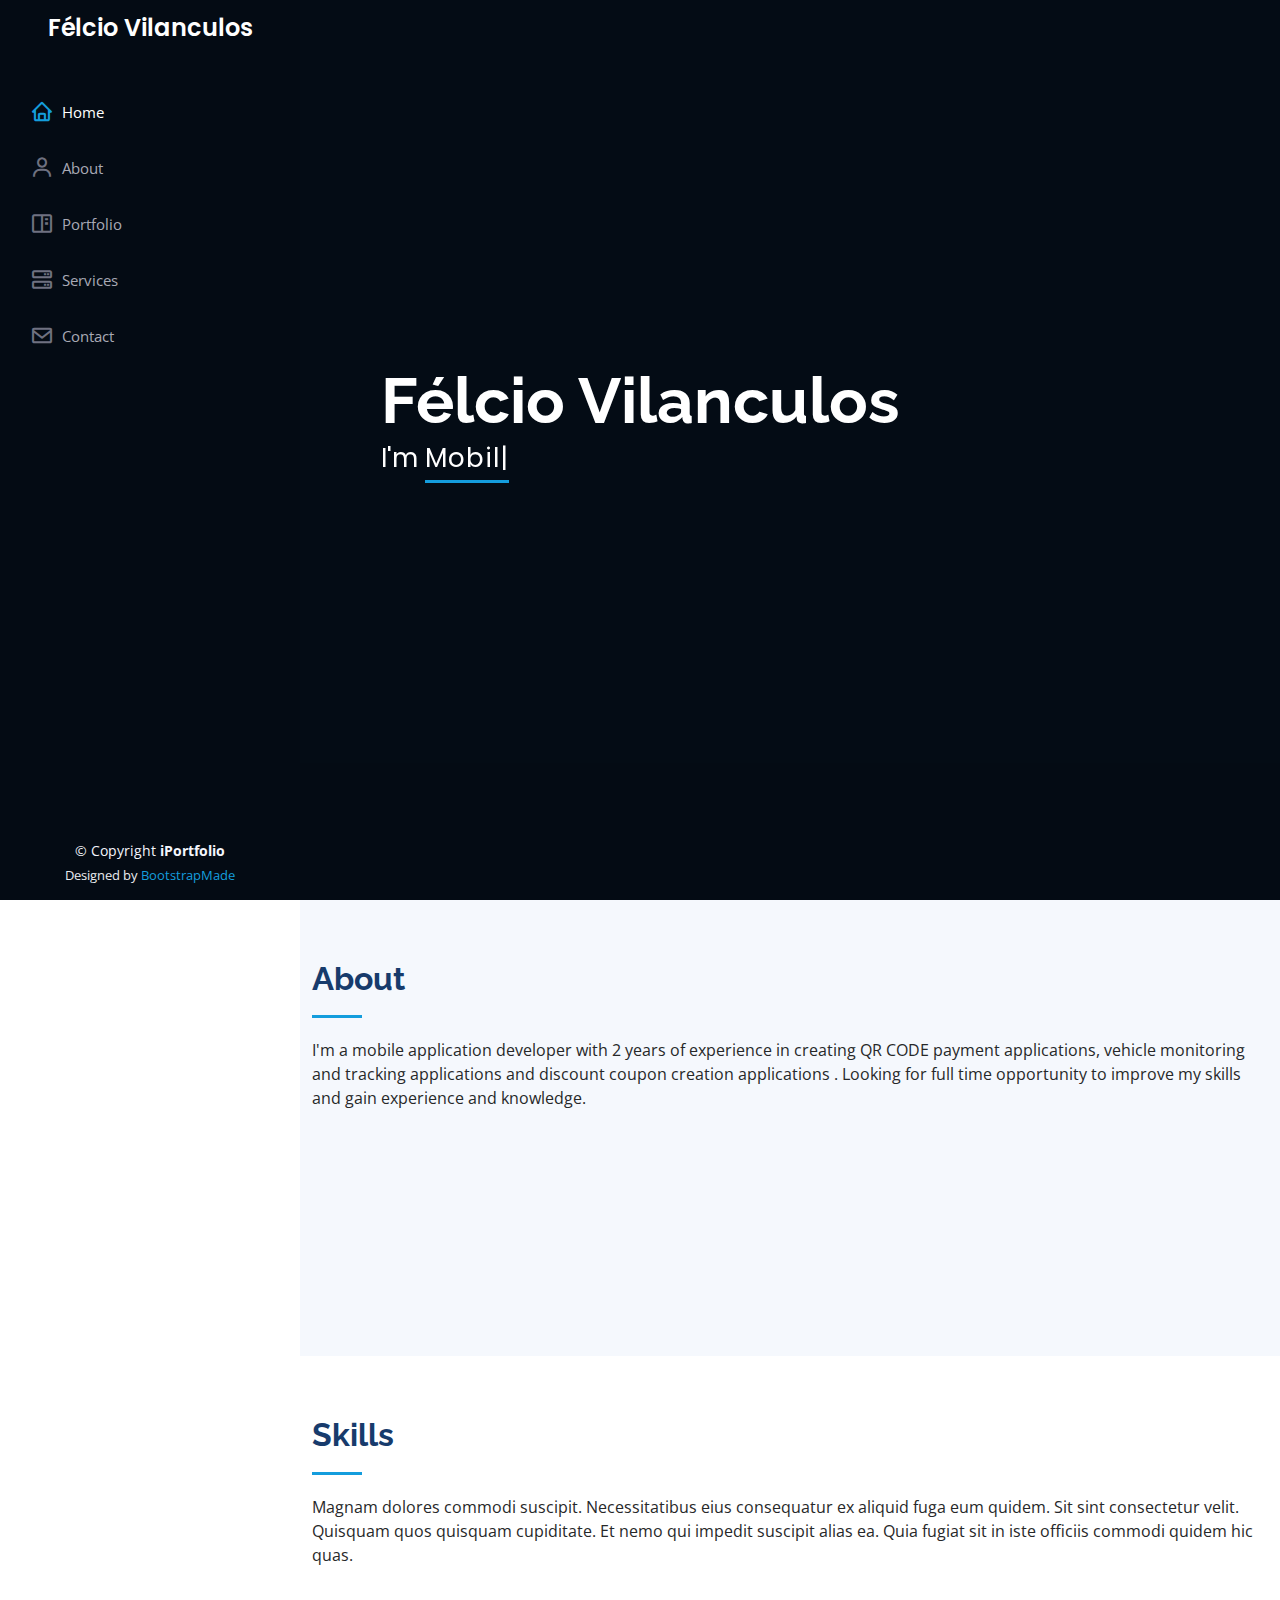
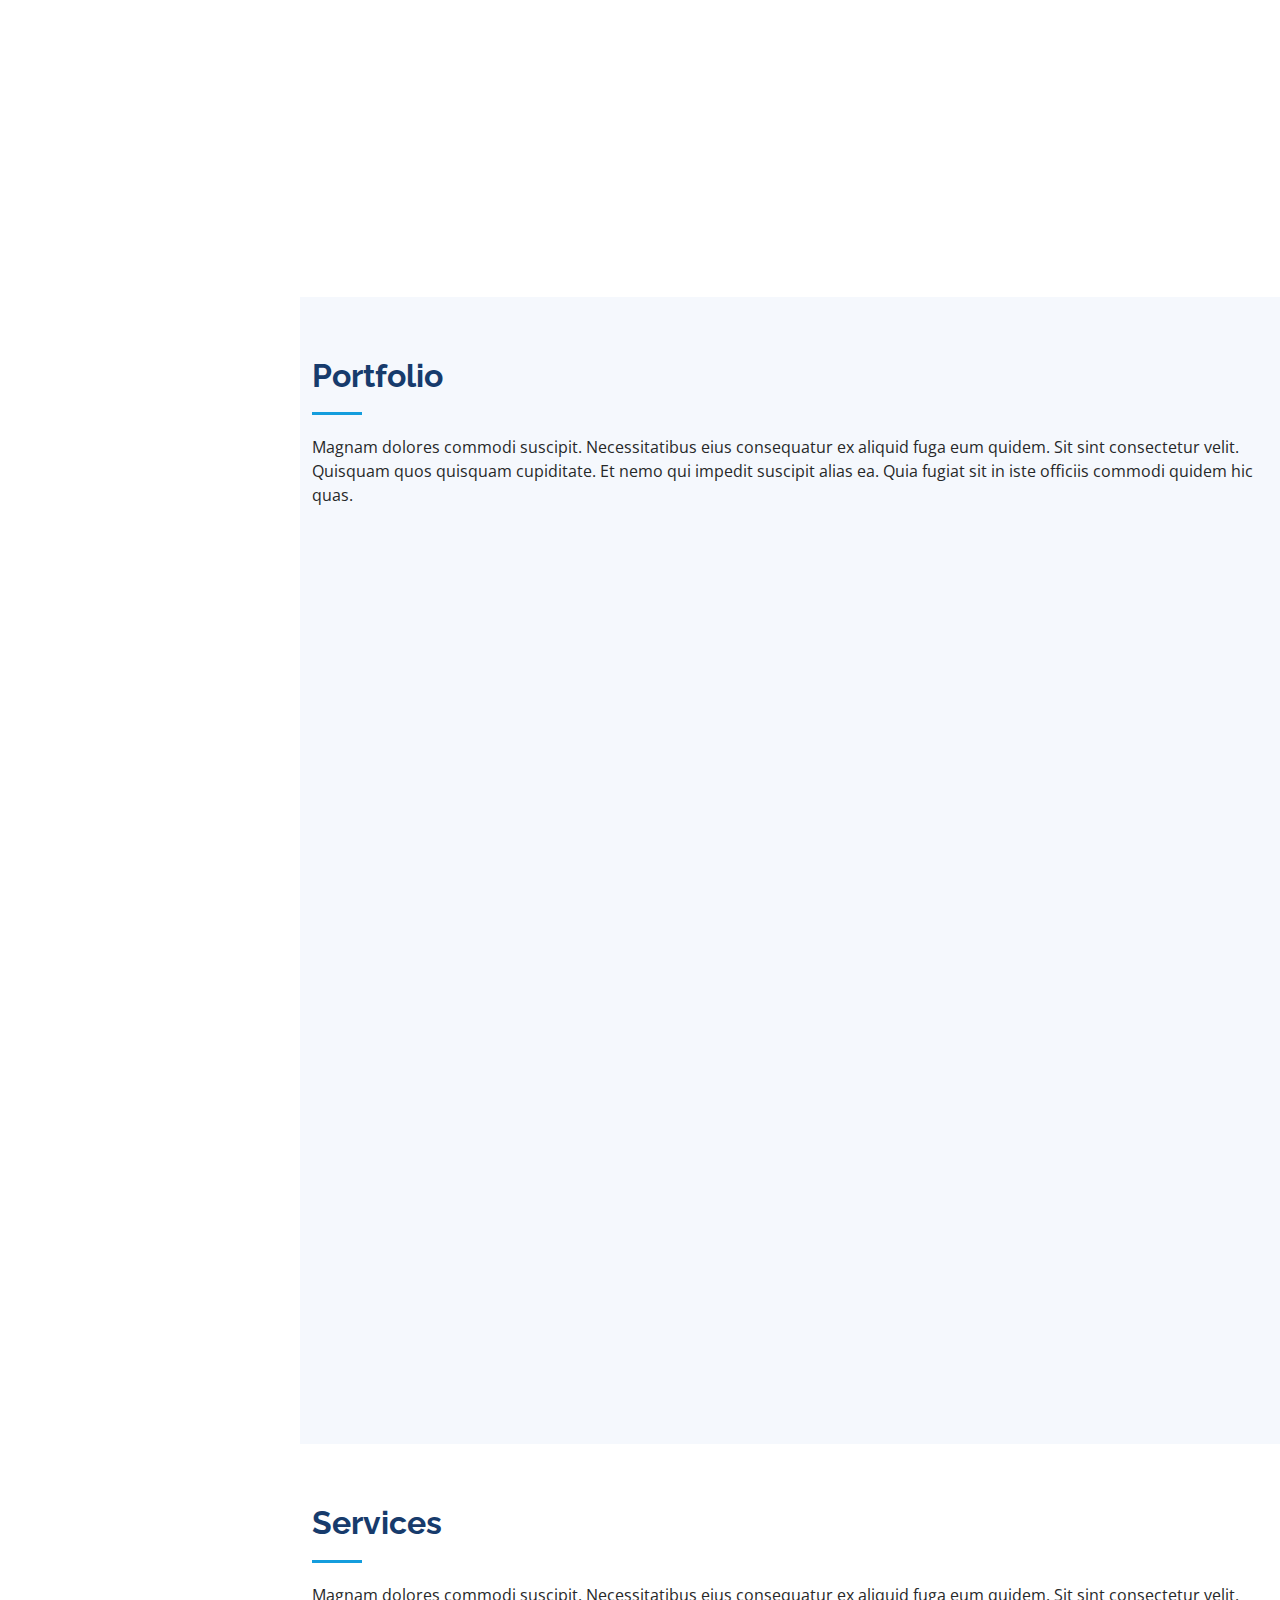
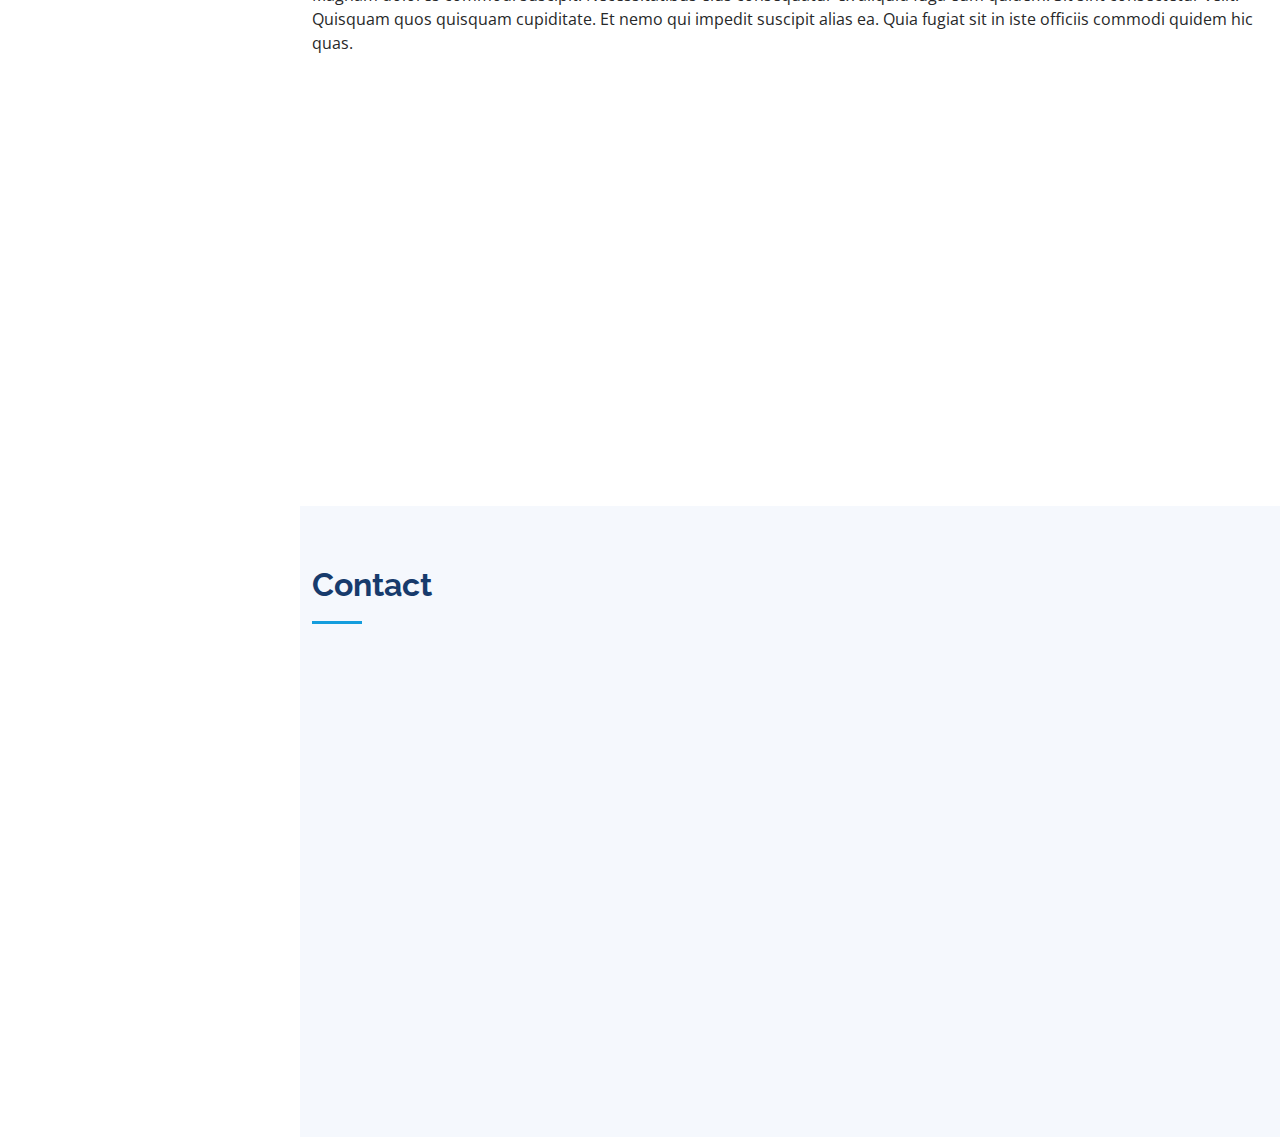
==== commit d6dead29: "add" ====
--- a/index.html
+++ b/index.html
@@ -39,12 +39,12 @@
         </div>
         <nav id="navbar" class="nav-menu navbar">
           <ul>
-            <li><a href="#hero" class="nav-link scrollto active"> <span>Home</span></a></li>
-            <li><a href="#about" class="nav-link scrollto"> <span>About</span></a></li>
-            <li><a href="#resume" class="nav-link scrollto"> <span>Resume</span></a></li>
-            <li><a href="#portfolio" class="nav-link scrollto"> <span>Portfolio</span></a></li>
-            <li><a href="#services" class="nav-link scrollto"> <span>Services</span></a></li>
-            <li><a href="#contact" class="nav-link scrollto"> <span>Contact</span></a></li>
+            <li><a href="#hero" class="nav-link scrollto active"> <i class="bx bx-home" ></i><span>Home</span></a></li>
+            <li><a href="#about" class="nav-link scrollto"> <i class="bx bx-user"></i><span>About</span></a></li>
+            <!-- <li><a href="#resume" class="nav-link scrollto"><i class="bx bx-file-blank"></i> <span>Resume</span></a></li> -->
+            <li><a href="#portfolio" class="nav-link scrollto"> <i class="bx bx-book-content"></i><span>Portfolio</span></a></li>
+            <li><a href="#services" class="nav-link scrollto"><i class="bx bx-server"></i> <span>Services</span></a></li>
+            <li><a href="#contact" class="nav-link scrollto"> <i class="bx bx-envelope"></i><span>Contact</span></a></li>
           </ul>
         </nav>
         <!-- .nav-menu --> </div>
@@ -60,23 +60,18 @@
     <!-- End Hero -->
     <main id="main">
       <!-- ======= About Section ======= -->
-      <section id="about" class="about">
+      <section id="about" class="about  section-bg">
         <div class="container">
           <div class="section-title">
             <h2>About</h2>
-            <p>Magnam dolores commodi suscipit. Necessitatibus eius consequatur
-              ex aliquid fuga eum quidem. Sit sint consectetur velit. Quisquam
-              quos quisquam cupiditate. Et nemo qui impedit suscipit alias ea.
-              Quia fugiat sit in iste officiis commodi quidem hic quas.</p>
+            <p>I'm a mobile application developer with 2 years of experience in creating QR CODE payment applications,
+               vehicle monitoring and tracking applications and discount coupon creation applications
+              . Looking for full time opportunity to improve my skills and gain experience and knowledge.</p>
           </div>
           <div class="row">
             <!-- <div class="col-lg-4" data-aos="fade-right"> <img src="assets/img/profile-img.jpg"
                 class="img-fluid" alt=""> </div> -->
             <div class="col-lg-8 pt-4 pt-lg-0 content" data-aos="fade-left">
-              <h3>Mobile Developer &amp; Backend Developer.</h3>
-              <p class="fst-italic"> Lorem ipsum dolor sit amet, consectetur
-                adipiscing elit, sed do eiusmod tempor incididunt ut labore et
-                dolore magna aliqua. </p>
               <div class="row">
                 <div class="col-lg-6">
                   <ul>
@@ -88,20 +83,13 @@
                 </div>
                 <div class="col-lg-6">
                   <ul>
-                    <li> <strong>Age:</strong> <span>30</span></li>
+                    <li> <strong>Age:</strong> <span>22</span></li>
                     <!-- <li> <strong>Degree:</strong> <span>Master</span></li> -->
                     <li> <strong>Email:</strong> <span>felcioedmundo@gmail.com</span></li>
                     <li> <strong>Freelance:</strong> <span>Available</span></li>
                   </ul>
                 </div>
               </div>
-              <p> Officiis eligendi itaque labore et dolorum mollitia officiis
-                optio vero. Quisquam sunt adipisci omnis et ut. Nulla
-                accusantium dolor incidunt officia tempore. Et eius omnis.
-                Cupiditate ut dicta maxime officiis quidem quia. Sed et
-                consectetur qui quia repellendus itaque neque. Aliquid amet
-                quidem ut quaerat cupiditate. Ab et eum qui repellendus omnis
-                culpa magni laudantium dolores. </p>
             </div>
           </div>
         </div>
@@ -150,7 +138,7 @@
       </section> -->
       <!-- End Facts Section -->
       <!-- ======= Skills Section ======= -->
-      <section id="skills" class="skills section-bg">
+      <section id="skills" class="skills">
         <div class="container">
           <div class="section-title">
             <h2>Skills</h2>
@@ -195,7 +183,7 @@
       </section>
       <!-- End Skills Section -->
       <!-- ======= Resume Section ======= -->
-      <section id="resume" class="resume">
+      <!-- <section id="resume" class="resume">
         <div class="container">
           <div class="section-title">
             <h2>Resume</h2>
@@ -273,7 +261,7 @@
             </div>
           </div>
         </div>
-      </section>
+      </section> -->
       <!-- End Resume Section -->
       <!-- ======= Portfolio Section ======= -->
       <section id="portfolio" class="portfolio section-bg">
@@ -405,7 +393,7 @@
       </section>
       <!-- End Services Section -->
       <!-- ======= Testimonials Section ======= -->
-      <section id="testimonials" class="testimonials section-bg">
+      <!-- <section id="testimonials" class="testimonials section-bg">
         <div class="container">
           <div class="section-title">
             <h2>Testimonials</h2>
@@ -428,7 +416,7 @@
                   <h4>Ceo &amp; Founder</h4>
                 </div>
               </div>
-              <!-- End testimonial item -->
+       
               <div class="swiper-slide">
                 <div class="testimonial-item" data-aos="fade-up" data-aos-delay="100">
                   <p> Export tempor illum tamen malis malis eram quae irure esse
@@ -441,7 +429,7 @@
                   <h4>Designer</h4>
                 </div>
               </div>
-              <!-- End testimonial item -->
+       
               <div class="swiper-slide">
                 <div class="testimonial-item" data-aos="fade-up" data-aos-delay="200">
                   <p> Enim nisi quem export duis labore cillum quae magna enim
@@ -453,7 +441,7 @@
                   <h4>Store Owner</h4>
                 </div>
               </div>
-              <!-- End testimonial item -->
+       
               <div class="swiper-slide">
                 <div class="testimonial-item" data-aos="fade-up" data-aos-delay="300">
                   <p> Fugiat enim eram quae cillum dolore dolor amet nulla culpa
@@ -466,7 +454,7 @@
                   <h4>Freelancer</h4>
                 </div>
               </div>
-              <!-- End testimonial item -->
+       
               <div class="swiper-slide">
                 <div class="testimonial-item" data-aos="fade-up" data-aos-delay="400">
                   <p> Quis quorum aliqua sint quem legam fore sunt eram irure
@@ -479,41 +467,38 @@
                   <h4>Entrepreneur</h4>
                 </div>
               </div>
-              <!-- End testimonial item --> </div>
-          </div>
-        </div>
-      </section>
+       
+            </div>
+          </div>
+        </div>
+      </section> -->
       <!-- End Testimonials Section -->
       <!-- ======= Contact Section ======= -->
-      <section id="contact" class="contact">
+      <section id="contact" class="contact section-bg">
         <div class="container">
           <div class="section-title">
             <h2>Contact</h2>
-            <p>Magnam dolores commodi suscipit. Necessitatibus eius consequatur
-              ex aliquid fuga eum quidem. Sit sint consectetur velit. Quisquam
-              quos quisquam cupiditate. Et nemo qui impedit suscipit alias ea.
-              Quia fugiat sit in iste officiis commodi quidem hic quas.</p>
           </div>
           <div class="row" data-aos="fade-in">
-            <div class="col-lg-5 d-flex align-items-stretch">
+            <div class="col-lg-8 d-flex align-items-center">
+              
               <div class="info">
                 <div class="address">
+                  
                   <h4>Location:</h4>
-                  <p>A108 Adam Street, New York, NY 535022</p>
+                  <p>Matola-Maputo, Mozambique</p>
                 </div>
                 <div class="email">
                   <h4>Email:</h4>
-                  <p>info@example.com</p>
+                  <p>felcioedmundo@gmail.com</p>
                 </div>
                 <div class="phone">
                   <h4>Call:</h4>
-                  <p>+1 5589 55488 55s</p>
-                </div>
-                <iframe src="https://www.google.com/maps/embed?pb=%211m14%211m8%211m3%211d12097.433213460943%212d-74.0062269%213d40.7101282%213m2%211i1024%212i768%214f13.1%213m3%211m2%211s0x0%3A0xb89d1fe6bc499443%212sDowntown+Conference+Center%215e0%213m2%211smk%212sbg%214v1539943755621"
-                  style="border:0; width: 100%; height: 290px;" allowfullscreen=""
-                  frameborder="0"></iframe> </div>
-            </div>
-            <div class="col-lg-7 mt-5 mt-lg-0 d-flex align-items-stretch">
+                  <p>+258 846 103 800 <br> +258 875 103 800</p>
+                </div>
+
+            
+            <!-- <div class="col-lg-7 mt-5 mt-lg-0 d-flex align-items-stretch">
               <form action="forms/contact.php" method="post" role="form" class="php-email-form">
                 <div class="row">
                   <div class="form-group col-md-6"> <label for="name">Your Name</label>
@@ -527,7 +512,7 @@
                     class="form-control" name="subject" id="subject" required=""
                     type="text"> </div>
                 <div class="form-group"> <label for="name">Message</label> <textarea
-class="form-control" name="message" rows="10" required=""></textarea> </div>
+                            class="form-control" name="message" rows="10" required=""></textarea> </div>
                 <div class="my-3">
                   <div class="loading">Loading</div>
                   <div class="sent-message">Your message has been sent. Thank
@@ -535,7 +520,7 @@
                 </div>
                 <div class="text-center"><button type="submit">Send Message</button></div>
               </form>
-            </div>
+            </div> -->
           </div>
         </div>
       </section>
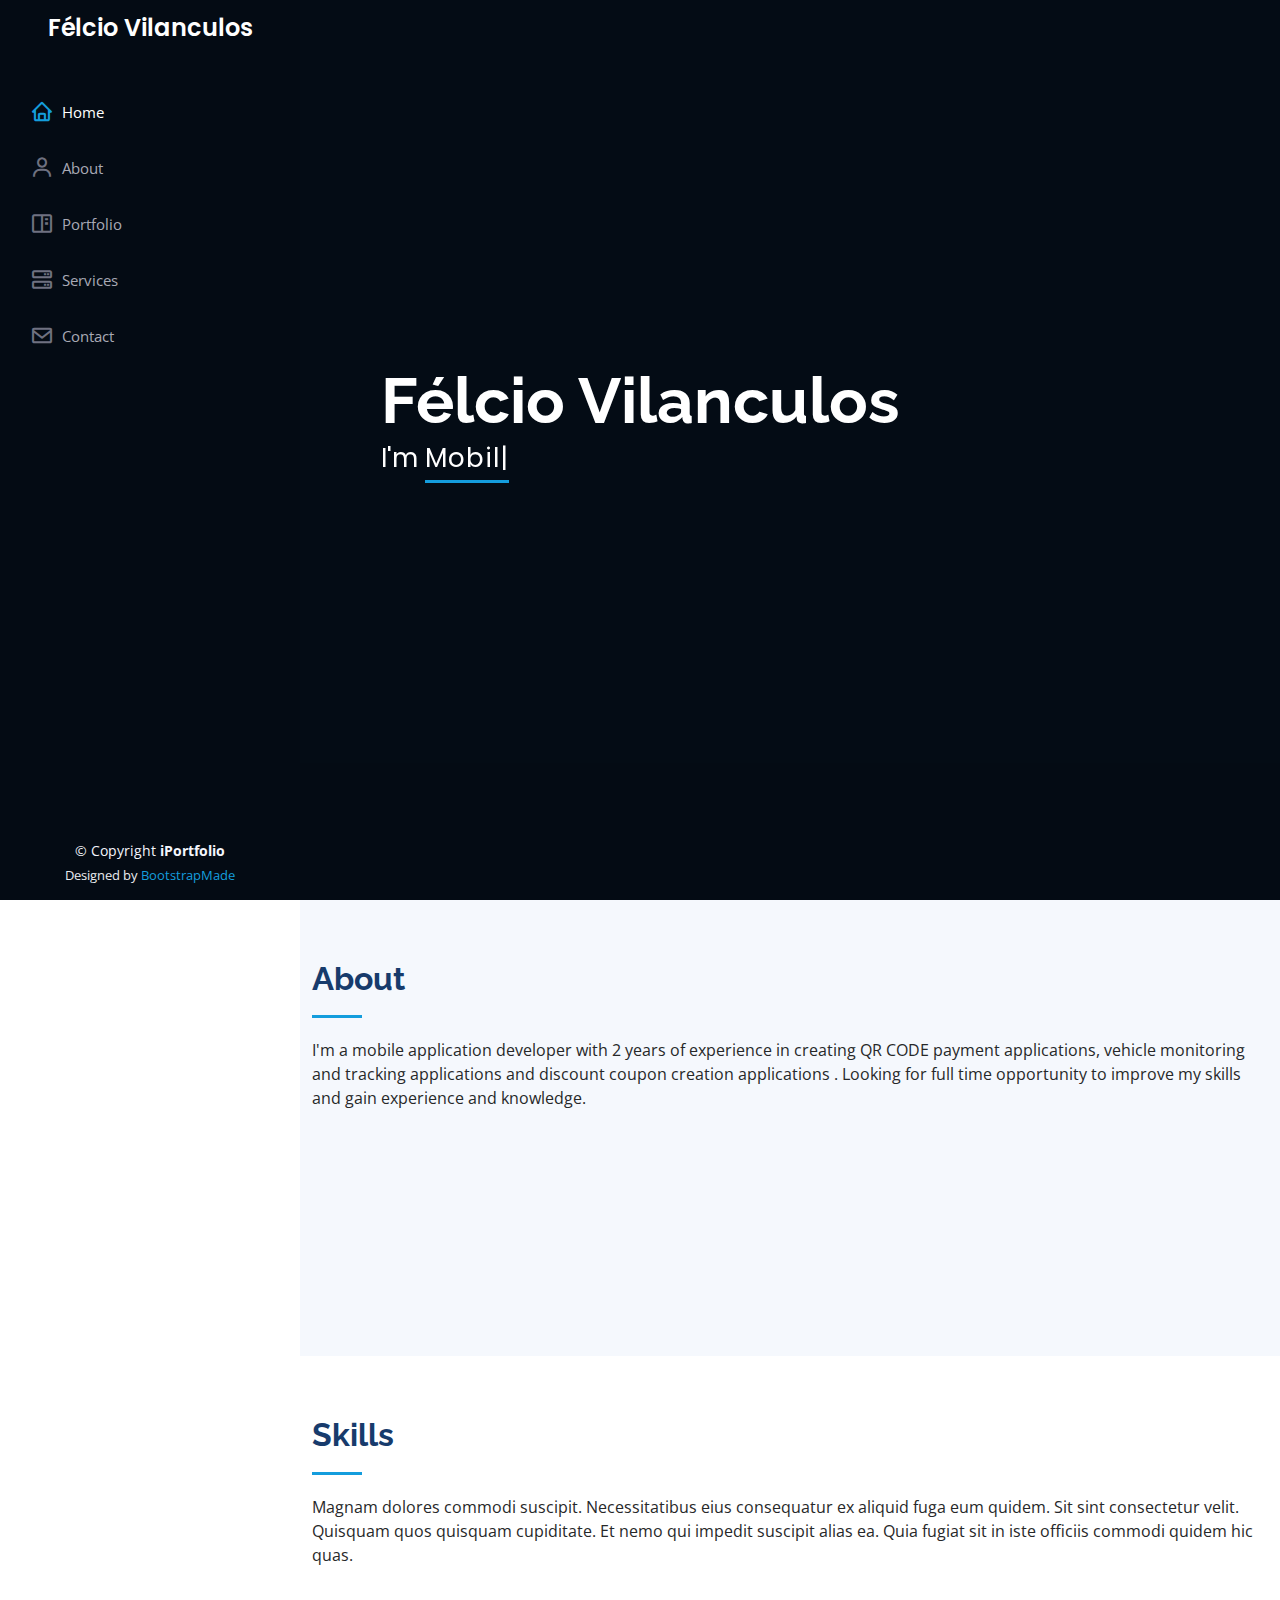
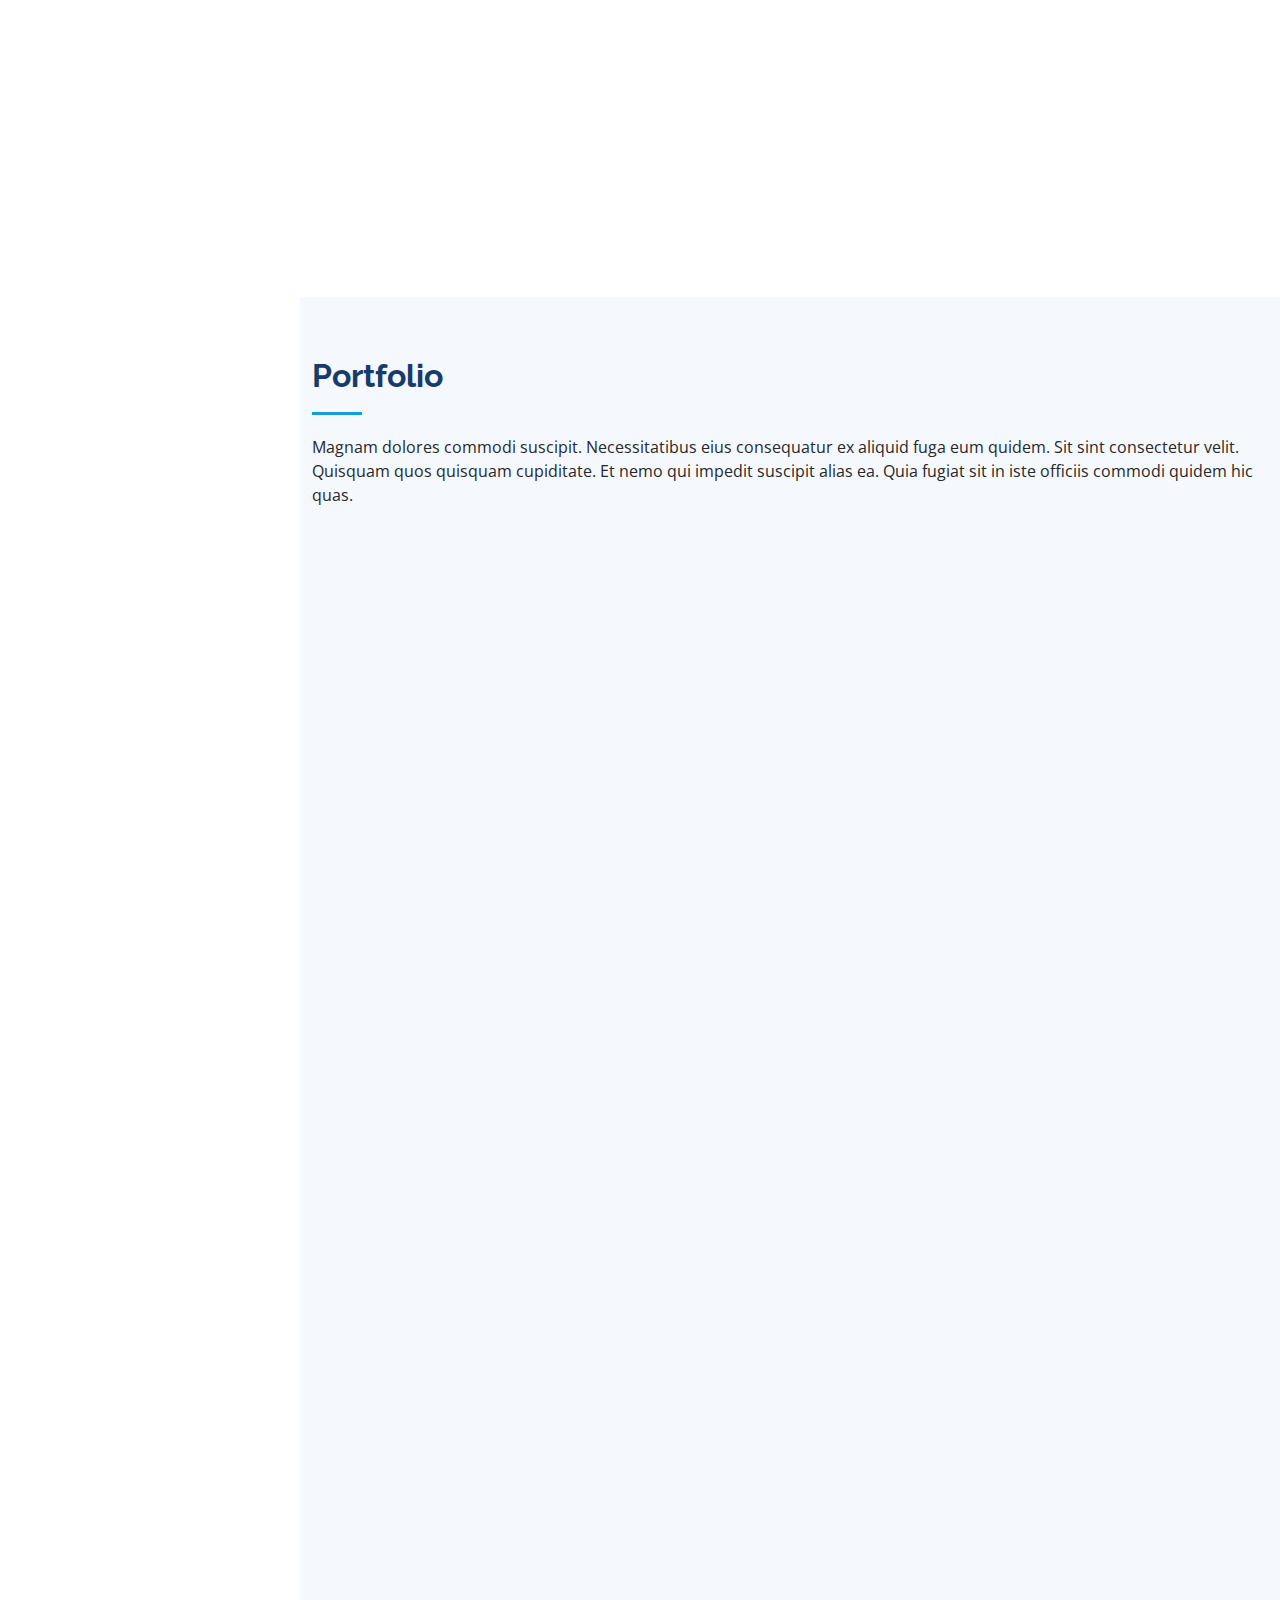
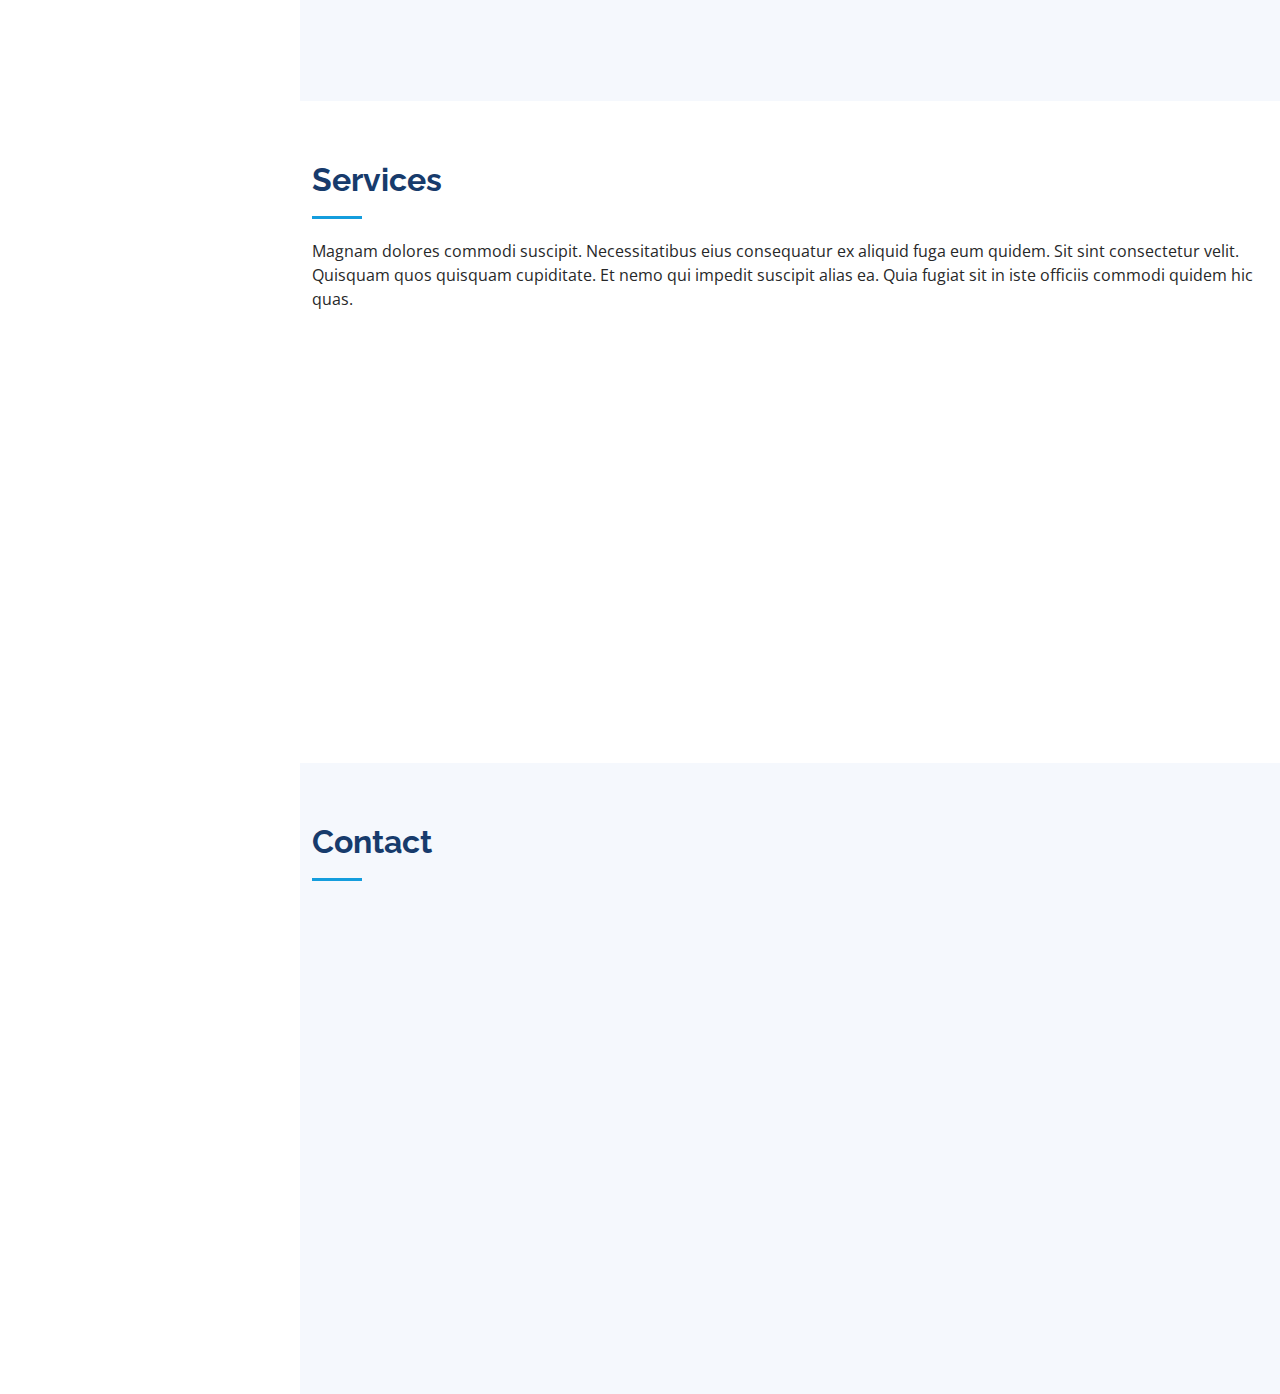
==== commit 824b66b3: "Update" ====
--- a/index.html
+++ b/index.html
@@ -285,9 +285,9 @@
           </div>
           <div class="row portfolio-container" data-aos="fade-up" data-aos-delay="100">
             <div class="col-lg-4 col-md-6 portfolio-item filter-app">
-              <div class="portfolio-wrap"> <img src="assets/img/portfolio/portfolio-1.jpg"
-                  class="img-fluid" alt="">
-                <div class="portfolio-links"> </div>
+              <div class="portfolio-wrap"> <img  src="assets/img/portfolio/portfolio-1.png"
+                  class="img-fluid" alt="">
+                <div class="portfolio-links"> <a href="portfolio-details.html">Way</a></div>
               </div>
             </div>
             <div class="col-lg-4 col-md-6 portfolio-item filter-web">
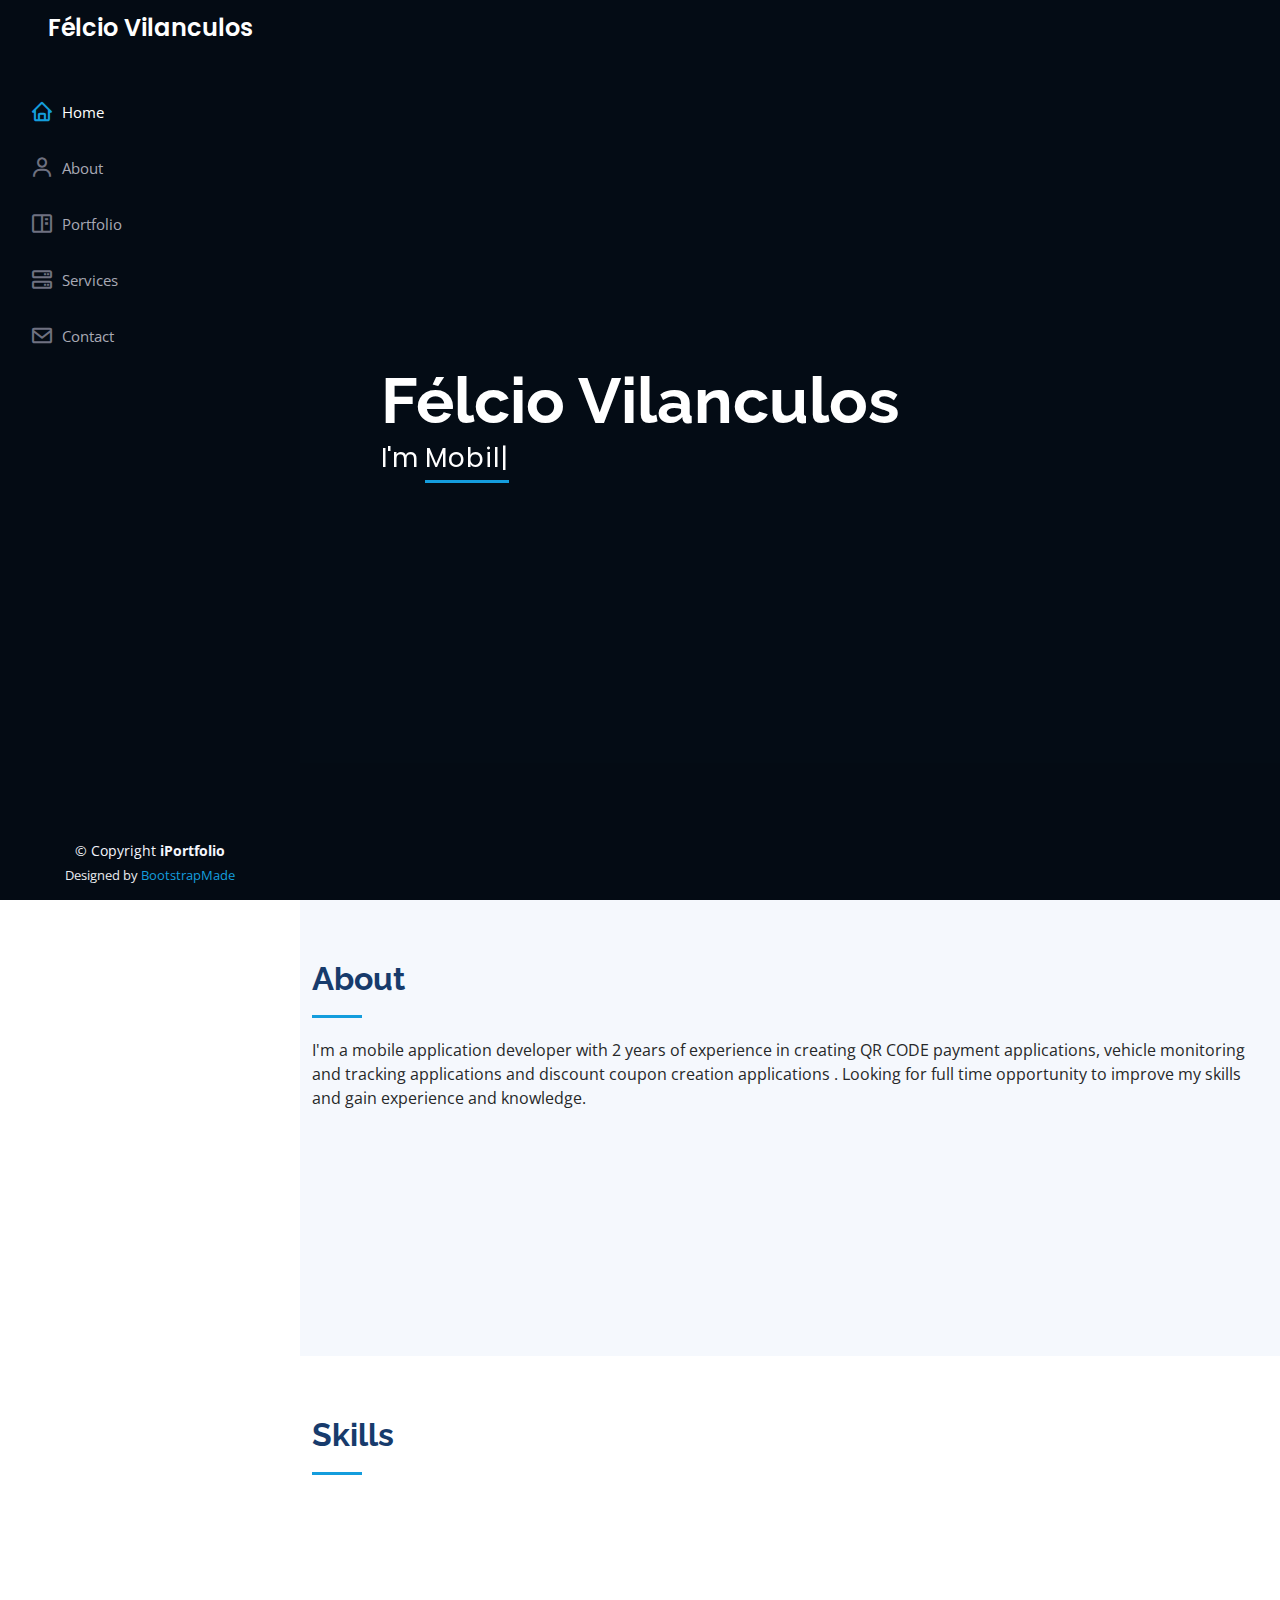
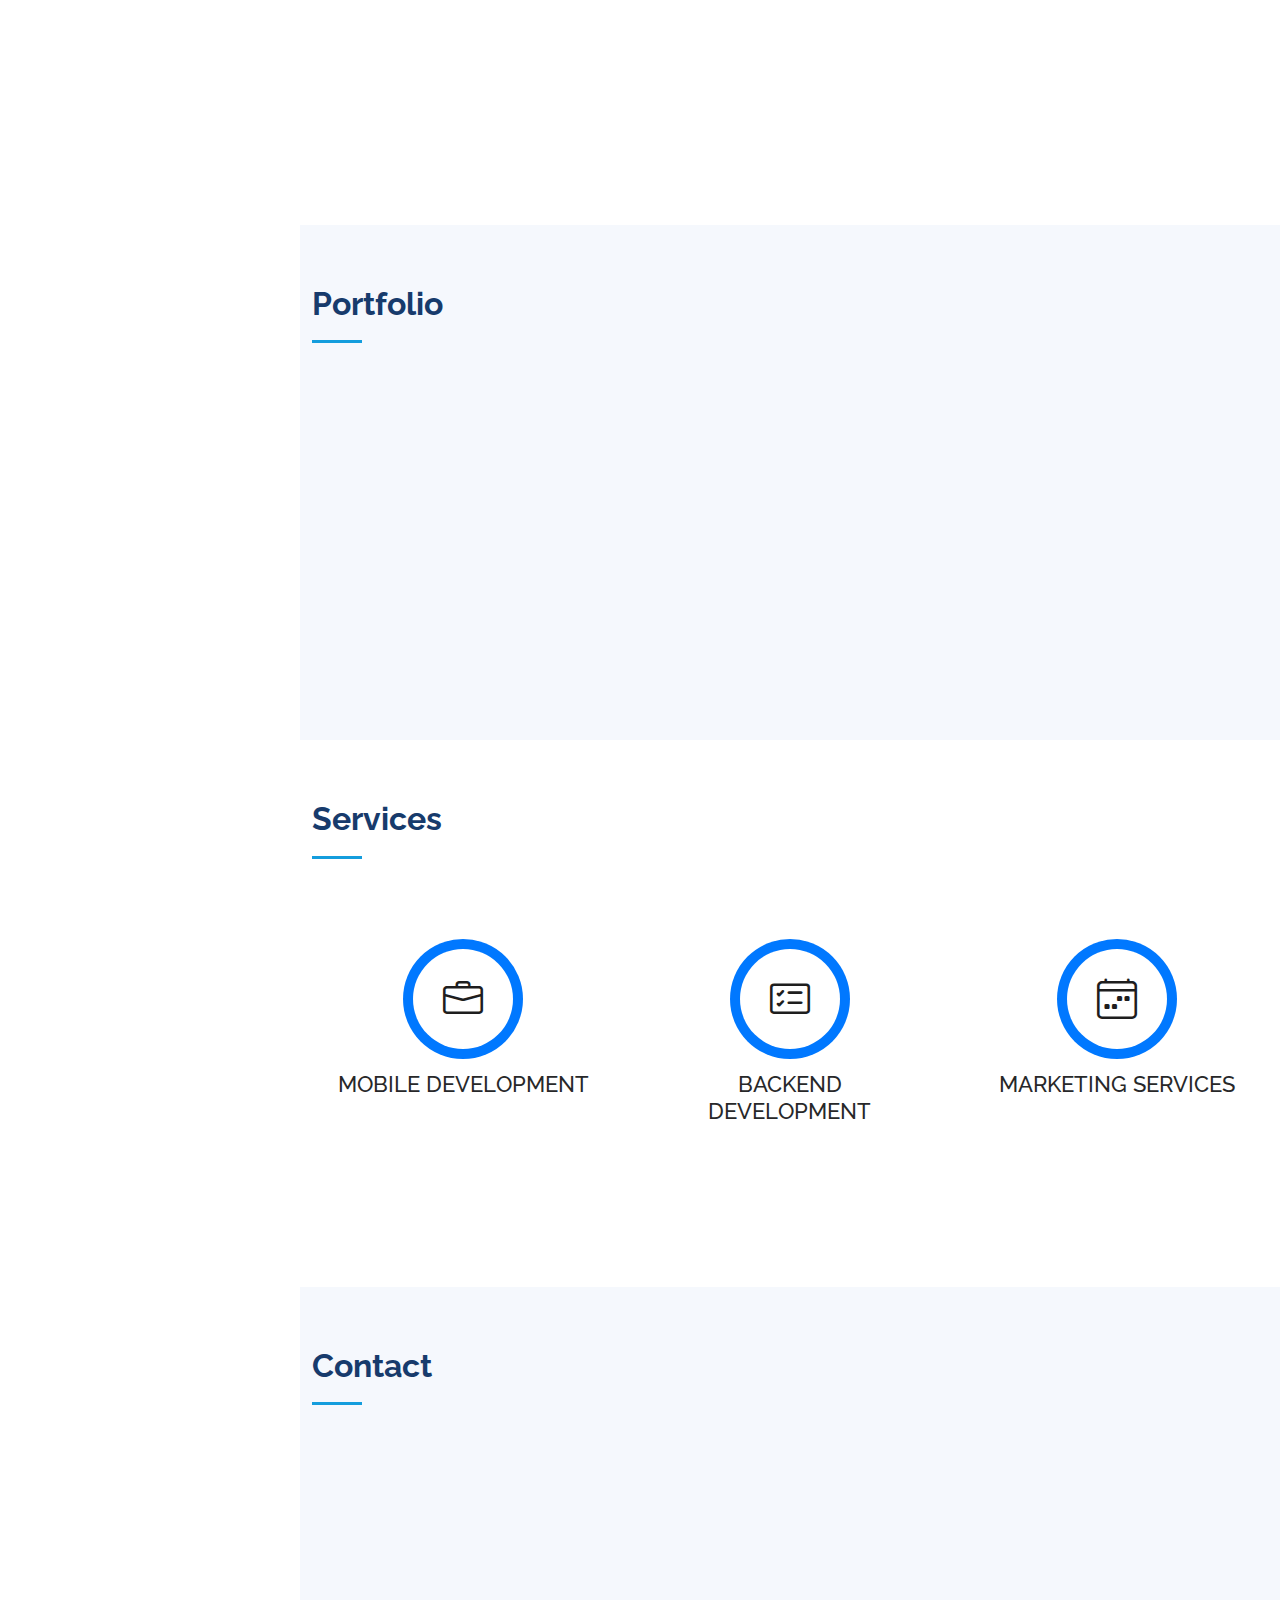
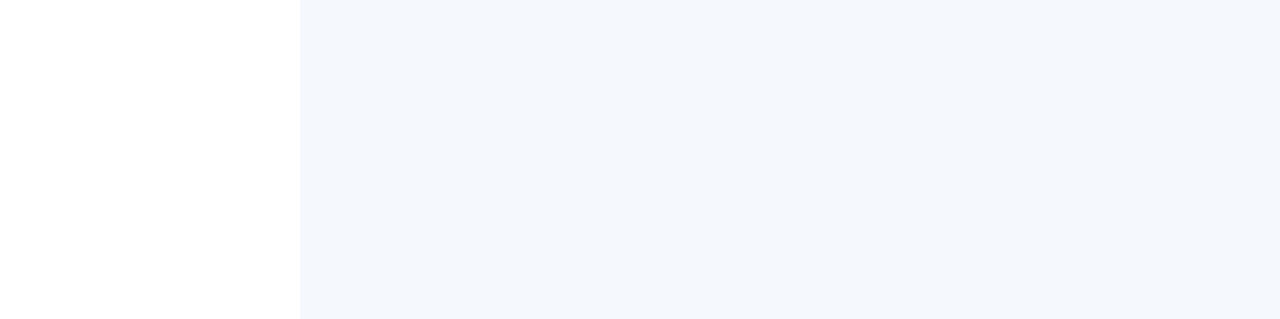
==== commit 1f1e753c: "Update Portifolio e Services sections" ====
--- a/index.html
+++ b/index.html
@@ -21,6 +21,8 @@
     <link href="assets/vendor/swiper/swiper-bundle.min.css" rel="stylesheet">
     <!-- Template Main CSS File -->
     <link href="assets/css/style.css" rel="stylesheet">
+ 
+
     <!-- =======================================================
   * Template Name: iPortfolio - v3.3.0  * Template URL: https://bootstrapmade.com/iportfolio-bootstrap-portfolio-websites-template/  * Author: BootstrapMade.com  * License: https://bootstrapmade.com/license/
   ======================================================== -->
@@ -95,58 +97,13 @@
         </div>
       </section>
       <!-- End About Section -->
-      <!-- ======= Facts Section ======= -->
-      <!-- <section id="facts" class="facts">
-        <div class="container">
-          <div class="section-title">
-            <h2>Facts</h2>
-            <p>Magnam dolores commodi suscipit. Necessitatibus eius consequatur
-              ex aliquid fuga eum quidem. Sit sint consectetur velit. Quisquam
-              quos quisquam cupiditate. Et nemo qui impedit suscipit alias ea.
-              Quia fugiat sit in iste officiis commodi quidem hic quas.</p>
-          </div>
-          <div class="row no-gutters">
-            <div class="col-lg-3 col-md-6 d-md-flex align-items-md-stretch" data-aos="fade-up">
-              <div class="count-box"> <span data-purecounter-start="0" data-purecounter-end="232"
-                  data-purecounter-duration="1" class="purecounter"></span>
-                <p><strong>Happy Clients</strong> consequuntur quae</p>
-              </div>
-            </div>
-            <div class="col-lg-3 col-md-6 d-md-flex align-items-md-stretch" data-aos="fade-up"
-              data-aos-delay="100">
-              <div class="count-box"> <span data-purecounter-start="0" data-purecounter-end="521"
-                  data-purecounter-duration="1" class="purecounter"></span>
-                <p><strong>Projects</strong> adipisci atque cum quia aut</p>
-              </div>
-            </div>
-            <div class="col-lg-3 col-md-6 d-md-flex align-items-md-stretch" data-aos="fade-up"
-              data-aos-delay="200">
-              <div class="count-box"> <span data-purecounter-start="0" data-purecounter-end="1453"
-                  data-purecounter-duration="1" class="purecounter"></span>
-                <p><strong>Hours Of Support</strong> aut commodi quaerat</p>
-              </div>
-            </div>
-            <div class="col-lg-3 col-md-6 d-md-flex align-items-md-stretch" data-aos="fade-up"
-              data-aos-delay="300">
-              <div class="count-box"> <span data-purecounter-start="0" data-purecounter-end="32"
-                  data-purecounter-duration="1" class="purecounter"></span>
-                <p><strong>Hard Workers</strong> rerum asperiores dolor</p>
-              </div>
-            </div>
-          </div>
-        </div>
-      </section> -->
-      <!-- End Facts Section -->
+   
       <!-- ======= Skills Section ======= -->
       <section id="skills" class="skills">
         <div class="container">
           <div class="section-title">
             <h2>Skills</h2>
-            <p>Magnam dolores commodi suscipit. Necessitatibus eius consequatur
-              ex aliquid fuga eum quidem. Sit sint consectetur velit. Quisquam
-              quos quisquam cupiditate. Et nemo qui impedit suscipit alias ea.
-              Quia fugiat sit in iste officiis commodi quidem hic quas.</p>
-          </div>
+           </div>
           <div class="row skills-content">
             <div class="col-lg-6" data-aos="fade-up">
               <div class="progress"> <span class="skill">Java<i class="val">45%</i></span>
@@ -182,113 +139,17 @@
         </div>
       </section>
       <!-- End Skills Section -->
-      <!-- ======= Resume Section ======= -->
-      <!-- <section id="resume" class="resume">
-        <div class="container">
-          <div class="section-title">
-            <h2>Resume</h2>
-            <p>Magnam dolores commodi suscipit. Necessitatibus eius consequatur
-              ex aliquid fuga eum quidem. Sit sint consectetur velit. Quisquam
-              quos quisquam cupiditate. Et nemo qui impedit suscipit alias ea.
-              Quia fugiat sit in iste officiis commodi quidem hic quas.</p>
-          </div>
-          <div class="row">
-            <div class="col-lg-6" data-aos="fade-up">
-              <h3 class="resume-title">Sumary</h3>
-              <div class="resume-item pb-0">
-                <h4>Alex Smith</h4>
-                <p><em>Innovative and deadline-driven Graphic Designer with 3+
-                    years of experience designing and developing user-centered
-                    digital/print marketing material from initial concept to
-                    final, polished deliverable.</em></p>
-                <ul>
-                  <li>Portland par 127,Orlando, FL</li>
-                  <li>(123) 456-7891</li>
-                  <li>alice.barkley@example.com</li>
-                </ul>
-              </div>
-              <h3 class="resume-title">Education</h3>
-              <div class="resume-item">
-                <h4>Master of Fine Arts &amp; Graphic Design</h4>
-                <h5>2015 - 2016</h5>
-                <p><em>Rochester Institute of Technology, Rochester, NY</em></p>
-                <p>Qui deserunt veniam. Et sed aliquam labore tempore sed
-                  quisquam iusto autem sit. Ea vero voluptatum qui ut
-                  dignissimos deleniti nerada porti sand markend</p>
-              </div>
-              <div class="resume-item">
-                <h4>Bachelor of Fine Arts &amp; Graphic Design</h4>
-                <h5>2010 - 2014</h5>
-                <p><em>Rochester Institute of Technology, Rochester, NY</em></p>
-                <p>Quia nobis sequi est occaecati aut. Repudiandae et iusto quae
-                  reiciendis et quis Eius vel ratione eius unde vitae rerum
-                  voluptates asperiores voluptatem Earum molestiae consequatur
-                  neque etlon sader mart dila</p>
-              </div>
-            </div>
-            <div class="col-lg-6" data-aos="fade-up" data-aos-delay="100">
-              <h3 class="resume-title">Professional Experience</h3>
-              <div class="resume-item">
-                <h4>Senior graphic design specialist</h4>
-                <h5>2019 - Present</h5>
-                <p><em>Experion, New York, NY </em></p>
-                <ul>
-                  <li>Lead in the design, development, and implementation of the
-                    graphic, layout, and production communication materials</li>
-                  <li>Delegate tasks to the 7 members of the design team and
-                    provide counsel on all aspects of the project. </li>
-                  <li>Supervise the assessment of all graphic materials in order
-                    to ensure quality and accuracy of the design</li>
-                  <li>Oversee the efficient use of production project budgets
-                    ranging from $2,000 - $25,000</li>
-                </ul>
-              </div>
-              <div class="resume-item">
-                <h4>Graphic design specialist</h4>
-                <h5>2017 - 2018</h5>
-                <p><em>Stepping Stone Advertising, New York, NY</em></p>
-                <ul>
-                  <li>Developed numerous marketing programs (logos,
-                    brochures,infographics, presentations, and advertisements).</li>
-                  <li>Managed up to 5 projects or tasks at a given time while
-                    under pressure</li>
-                  <li>Recommended and consulted with clients on the most
-                    appropriate graphic design</li>
-                  <li>Created 4+ design presentations and proposals a month for
-                    clients and account managers</li>
-                </ul>
-              </div>
-            </div>
-          </div>
-        </div>
-      </section> -->
-      <!-- End Resume Section -->
+     
       <!-- ======= Portfolio Section ======= -->
       <section id="portfolio" class="portfolio section-bg">
         <div class="container">
           <div class="section-title">
             <h2>Portfolio</h2>
-            <p>Magnam dolores commodi suscipit. Necessitatibus eius consequatur
-              ex aliquid fuga eum quidem. Sit sint consectetur velit. Quisquam
-              quos quisquam cupiditate. Et nemo qui impedit suscipit alias ea.
-              Quia fugiat sit in iste officiis commodi quidem hic quas.</p>
-          </div>
-          <div class="row" data-aos="fade-up">
-            <div class="col-lg-12 d-flex justify-content-center">
-              <ul id="portfolio-flters">
-                <li data-filter="*" class="filter-active">All</li>
-                <li data-filter=".filter-app">App</li>
-                <li data-filter=".filter-card">Card</li>
-                <li data-filter=".filter-web">Web</li>
-              </ul>
-            </div>
-          </div>
+           </div>
+          
           <div class="row portfolio-container" data-aos="fade-up" data-aos-delay="100">
             <div class="col-lg-4 col-md-6 portfolio-item filter-app">
-              <div class="portfolio-wrap"> <img  src="assets/img/portfolio/portfolio-1.png"
-                  class="img-fluid" alt="">
-                <div class="portfolio-links"> <a href="portfolio-details.html">Way</a></div>
-              </div>
+            
             </div>
             <div class="col-lg-4 col-md-6 portfolio-item filter-web">
               <div class="portfolio-wrap"> <img src="assets/img/portfolio/portfolio-2.jpg"
@@ -308,37 +169,8 @@
                 <div class="portfolio-links"> </div>
               </div>
             </div>
-            <div class="col-lg-4 col-md-6 portfolio-item filter-web">
-              <div class="portfolio-wrap"> <img src="assets/img/portfolio/portfolio-5.jpg"
-                  class="img-fluid" alt="">
-                <div class="portfolio-links"> </div>
-              </div>
-            </div>
-            <div class="col-lg-4 col-md-6 portfolio-item filter-app">
-              <div class="portfolio-wrap"> <img src="assets/img/portfolio/portfolio-6.jpg"
-                  class="img-fluid" alt="">
-                <div class="portfolio-links"> </div>
-              </div>
-            </div>
-            <div class="col-lg-4 col-md-6 portfolio-item filter-card">
-              <div class="portfolio-wrap"> <img src="assets/img/portfolio/portfolio-7.jpg"
-                  class="img-fluid" alt="">
-                <div class="portfolio-links"> </div>
-              </div>
-            </div>
-            <div class="col-lg-4 col-md-6 portfolio-item filter-card">
-              <div class="portfolio-wrap"> <img src="assets/img/portfolio/portfolio-8.jpg"
-                  class="img-fluid" alt="">
-                <div class="portfolio-links"> </div>
-              </div>
-            </div>
-            <div class="col-lg-4 col-md-6 portfolio-item filter-web">
-              <div class="portfolio-wrap"> <img src="assets/img/portfolio/portfolio-9.jpg"
-                  class="img-fluid" alt="">
-                <div class="portfolio-links"> </div>
-              </div>
-            </div>
-          </div>
+          </div>
+          
         </div>
       </section>
       <!-- End Portfolio Section -->
@@ -347,132 +179,47 @@
         <div class="container">
           <div class="section-title">
             <h2>Services</h2>
-            <p>Magnam dolores commodi suscipit. Necessitatibus eius consequatur
-              ex aliquid fuga eum quidem. Sit sint consectetur velit. Quisquam
-              quos quisquam cupiditate. Et nemo qui impedit suscipit alias ea.
-              Quia fugiat sit in iste officiis commodi quidem hic quas.</p>
+           
           </div>
           <div class="row">
-            <div class="col-lg-4 col-md-6 icon-box" data-aos="fade-up">
-              <h4 class="title"><a href="">Lorem Ipsum</a></h4>
-              <p class="description">Voluptatum deleniti atque corrupti quos
-                dolores et quas molestias excepturi sint occaecati cupiditate
-                non provident</p>
-            </div>
-            <div class="col-lg-4 col-md-6 icon-box" data-aos="fade-up" data-aos-delay="100">
-              <h4 class="title"><a href="">Dolor Sitema</a></h4>
-              <p class="description">Minim veniam, quis nostrud exercitation
-                ullamco laboris nisi ut aliquip ex ea commodo consequat tarad
-                limino ata</p>
-            </div>
-            <div class="col-lg-4 col-md-6 icon-box" data-aos="fade-up" data-aos-delay="200">
-              <h4 class="title"><a href="">Sed ut perspiciatis</a></h4>
-              <p class="description">Duis aute irure dolor in reprehenderit in
-                voluptate velit esse cillum dolore eu fugiat nulla pariatur</p>
-            </div>
-            <div class="col-lg-4 col-md-6 icon-box" data-aos="fade-up" data-aos-delay="300">
-              <h4 class="title"><a href="">Magni Dolores</a></h4>
-              <p class="description">Excepteur sint occaecat cupidatat non
-                proident, sunt in culpa qui officia deserunt mollit anim id est
-                laborum</p>
-            </div>
-            <div class="col-lg-4 col-md-6 icon-box" data-aos="fade-up" data-aos-delay="400">
-              <h4 class="title"><a href="">Nemo Enim</a></h4>
-              <p class="description">At vero eos et accusamus et iusto odio
-                dignissimos ducimus qui blanditiis praesentium voluptatum
-                deleniti atque</p>
-            </div>
-            <div class="col-lg-4 col-md-6 icon-box" data-aos="fade-up" data-aos-delay="500">
-              <h4 class="title"><a href="">Eiusmod Tempor</a></h4>
-              <p class="description">Et harum quidem rerum facilis est et
-                expedita distinctio. Nam libero tempore, cum soluta nobis est
-                eligendi</p>
-            </div>
+            <div class="col-md-4">
+              <div class="service-box">
+                <div class="service-ico">
+                  <span class="ico-circle"><i class="bi bi-briefcase"></i></span>
+                </div>
+                <div class="service-content">
+                  <h2 class="s-title">Mobile Development</h2>
+                 
+                </div>
+              </div>
+            </div>
+            <div class="col-md-4">
+              <div class="service-box">
+                <div class="service-ico">
+                  <span class="ico-circle"><i class="bi bi-card-checklist"></i></span>
+                </div>
+                <div class="service-content">
+                  <h2 class="s-title">Backend Development</h2>
+                  
+                </div>
+              </div>
+            </div> 
+            <div class="col-md-4">
+              <div class="service-box">
+                <div class="service-ico">
+                  <span class="ico-circle"><i class="bi bi-calendar4-week"></i></span>
+                </div>
+                <div class="service-content">
+                  <h2 class="s-title">Marketing Services</h2>
+           
+                </div>
+              </div>
+            </div>
+         
           </div>
         </div>
       </section>
       <!-- End Services Section -->
-      <!-- ======= Testimonials Section ======= -->
-      <!-- <section id="testimonials" class="testimonials section-bg">
-        <div class="container">
-          <div class="section-title">
-            <h2>Testimonials</h2>
-            <p>Magnam dolores commodi suscipit. Necessitatibus eius consequatur
-              ex aliquid fuga eum quidem. Sit sint consectetur velit. Quisquam
-              quos quisquam cupiditate. Et nemo qui impedit suscipit alias ea.
-              Quia fugiat sit in iste officiis commodi quidem hic quas.</p>
-          </div>
-          <div class="testimonials-slider swiper-container" data-aos="fade-up" data-aos-delay="100">
-            <div class="swiper-wrapper">
-              <div class="swiper-slide">
-                <div class="testimonial-item" data-aos="fade-up">
-                  <p> Proin iaculis purus consequat sem cure digni ssim donec
-                    porttitora entum suscipit rhoncus. Accusantium quam,
-                    ultricies eget id, aliquam eget nibh et. Maecen aliquam,
-                    risus at semper. </p>
-                  <img src="assets/img/testimonials/testimonials-1.jpg" class="testimonial-img"
-                    alt="">
-                  <h3>Saul Goodman</h3>
-                  <h4>Ceo &amp; Founder</h4>
-                </div>
-              </div>
-       
-              <div class="swiper-slide">
-                <div class="testimonial-item" data-aos="fade-up" data-aos-delay="100">
-                  <p> Export tempor illum tamen malis malis eram quae irure esse
-                    labore quem cillum quid cillum eram malis quorum velit fore
-                    eram velit sunt aliqua noster fugiat irure amet legam anim
-                    culpa. </p>
-                  <img src="assets/img/testimonials/testimonials-2.jpg" class="testimonial-img"
-                    alt="">
-                  <h3>Sara Wilsson</h3>
-                  <h4>Designer</h4>
-                </div>
-              </div>
-       
-              <div class="swiper-slide">
-                <div class="testimonial-item" data-aos="fade-up" data-aos-delay="200">
-                  <p> Enim nisi quem export duis labore cillum quae magna enim
-                    sint quorum nulla quem veniam duis minim tempor labore quem
-                    eram duis noster aute amet eram fore quis sint minim. </p>
-                  <img src="assets/img/testimonials/testimonials-3.jpg" class="testimonial-img"
-                    alt="">
-                  <h3>Jena Karlis</h3>
-                  <h4>Store Owner</h4>
-                </div>
-              </div>
-       
-              <div class="swiper-slide">
-                <div class="testimonial-item" data-aos="fade-up" data-aos-delay="300">
-                  <p> Fugiat enim eram quae cillum dolore dolor amet nulla culpa
-                    multos export minim fugiat minim velit minim dolor enim duis
-                    veniam ipsum anim magna sunt elit fore quem dolore labore
-                    illum veniam. </p>
-                  <img src="assets/img/testimonials/testimonials-4.jpg" class="testimonial-img"
-                    alt="">
-                  <h3>Matt Brandon</h3>
-                  <h4>Freelancer</h4>
-                </div>
-              </div>
-       
-              <div class="swiper-slide">
-                <div class="testimonial-item" data-aos="fade-up" data-aos-delay="400">
-                  <p> Quis quorum aliqua sint quem legam fore sunt eram irure
-                    aliqua veniam tempor noster veniam enim culpa labore duis
-                    sunt culpa nulla illum cillum fugiat legam esse veniam culpa
-                    fore nisi cillum quid. </p>
-                  <img src="assets/img/testimonials/testimonials-5.jpg" class="testimonial-img"
-                    alt="">
-                  <h3>John Larson</h3>
-                  <h4>Entrepreneur</h4>
-                </div>
-              </div>
-       
-            </div>
-          </div>
-        </div>
-      </section> -->
-      <!-- End Testimonials Section -->
       <!-- ======= Contact Section ======= -->
       <section id="contact" class="contact section-bg">
         <div class="container">
@@ -498,29 +245,7 @@
                 </div>
 
             
-            <!-- <div class="col-lg-7 mt-5 mt-lg-0 d-flex align-items-stretch">
-              <form action="forms/contact.php" method="post" role="form" class="php-email-form">
-                <div class="row">
-                  <div class="form-group col-md-6"> <label for="name">Your Name</label>
-                    <input name="name" class="form-control" id="name" required=""
-                      type="text"> </div>
-                  <div class="form-group col-md-6"> <label for="name">Your
-                      Email</label> <input class="form-control" name="email" id="email"
-                      required="" type="email"> </div>
-                </div>
-                <div class="form-group"> <label for="name">Subject</label> <input
-                    class="form-control" name="subject" id="subject" required=""
-                    type="text"> </div>
-                <div class="form-group"> <label for="name">Message</label> <textarea
-                            class="form-control" name="message" rows="10" required=""></textarea> </div>
-                <div class="my-3">
-                  <div class="loading">Loading</div>
-                  <div class="sent-message">Your message has been sent. Thank
-                    you!</div>
-                </div>
-                <div class="text-center"><button type="submit">Send Message</button></div>
-              </form>
-            </div> -->
+            
           </div>
         </div>
       </section>
--- a/assets/css/style.css
+++ b/assets/css/style.css
@@ -667,7 +667,7 @@
 /*--------------------------------------------------------------
 # Services
 --------------------------------------------------------------*/
-.services .icon-box {
+/* .services .icon-box {
   margin-bottom: 20px;
 }
 
@@ -717,7 +717,98 @@
   margin-left: 80px;
   line-height: 24px;
   font-size: 14px;
-}
+} */
+
+
+
+/*--------------------------------------------------------------
+# Services
+--------------------------------------------------------------*/
+.service-box {
+  background-color: #fff;
+  padding: 2.5rem 1.3rem;
+  border-radius: 1rem;
+  margin-bottom: 3rem;
+  text-align: center;
+}
+.title-box {
+  margin-bottom: 4rem;
+}
+.title-a {
+  text-decoration: none;
+  font-size: 3rem;
+  font-weight: bold;
+  text-transform: uppercase;
+}
+.service-box:hover .ico-circle {
+  transition: all 500ms ease;
+  color: #fff;
+  background-color: #0078ff;
+  box-shadow: 0 0 0 10px #cde1f8;
+}
+.ico-circle {
+  height: 100px;
+  width: 100px;
+  font-size: 2rem;
+  border-radius: 50%;
+  line-height: 1.55;
+  margin: 0 auto;
+  text-align: center;
+  box-shadow: 0 0 0 10px #0078ff;
+  display: block;
+}
+.socials .ico-circle {
+  height: 40px;
+  width: 40px;
+  font-size: 1.2rem;
+  border-radius: 50%;
+  line-height: 1.6;
+  margin: 0 15px 0 0;
+  box-shadow: 0 0 0 3px #0078ff;
+  transition: all 500ms ease;
+}
+
+.socials .ico-circle:hover {
+  background-color: #0078ff;
+  color: #fff;
+  box-shadow: 0 0 0 3px #cde1f8;
+  transition: all 500ms ease;
+}
+
+.counter-ico .ico-circle {
+  height: 60px;
+  width: 60px;
+  line-height: 1.5;
+  box-shadow: 0 0 0 10px #cde1f8;
+}
+.service-box .service-ico {
+  margin-bottom: 1rem;
+  color: #1e1e1e;
+}
+
+.service-box .ico-circle {
+  transition: all 500ms ease;
+  display: inline-flex;
+  align-items: center;
+  justify-content: center;
+}
+
+.service-box .ico-circle i {
+  line-height: 0;
+  font-size: 40px;
+}
+
+.service-box .s-title {
+  font-size: 1.4rem;
+  text-transform: uppercase;
+  text-align: center;
+  padding: .4rem 0;
+}
+
+.service-box .s-description {
+  color: #4e4e4e;
+}
+
 
 /*--------------------------------------------------------------
 # Testimonials
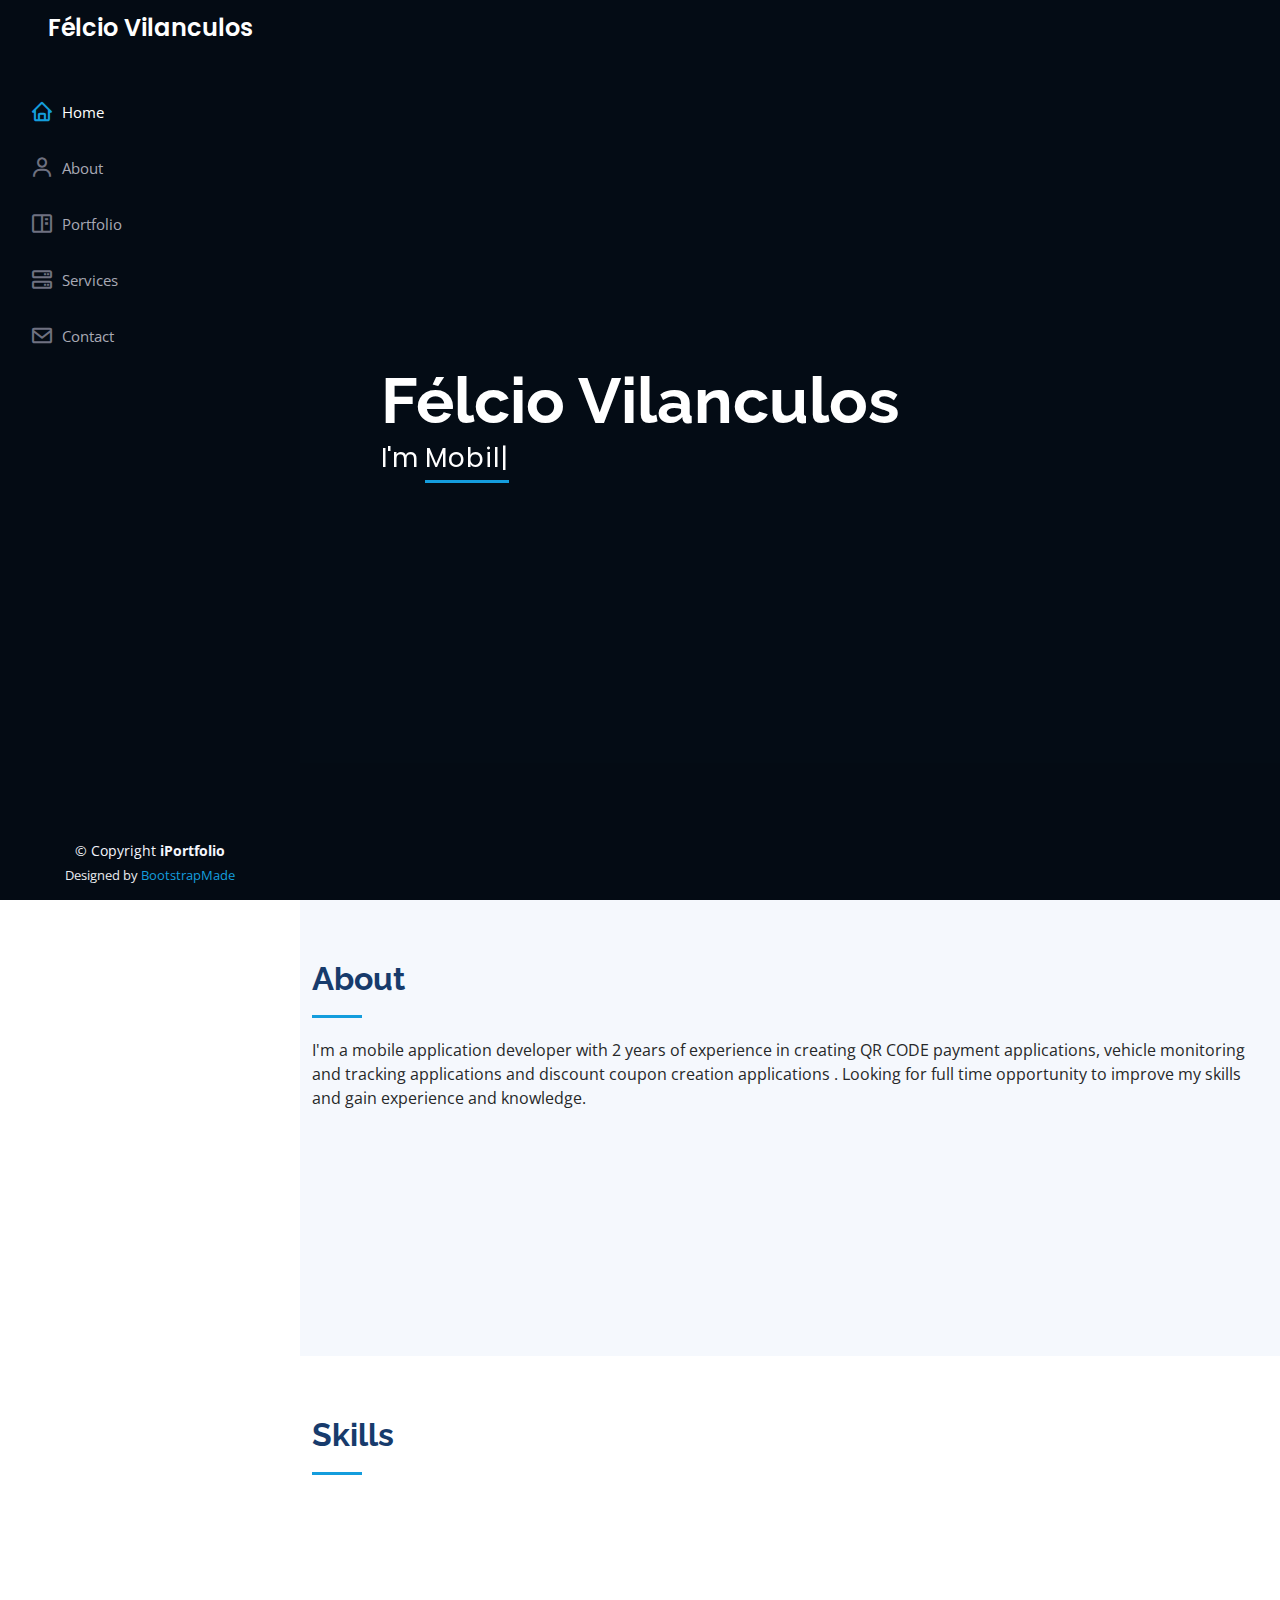
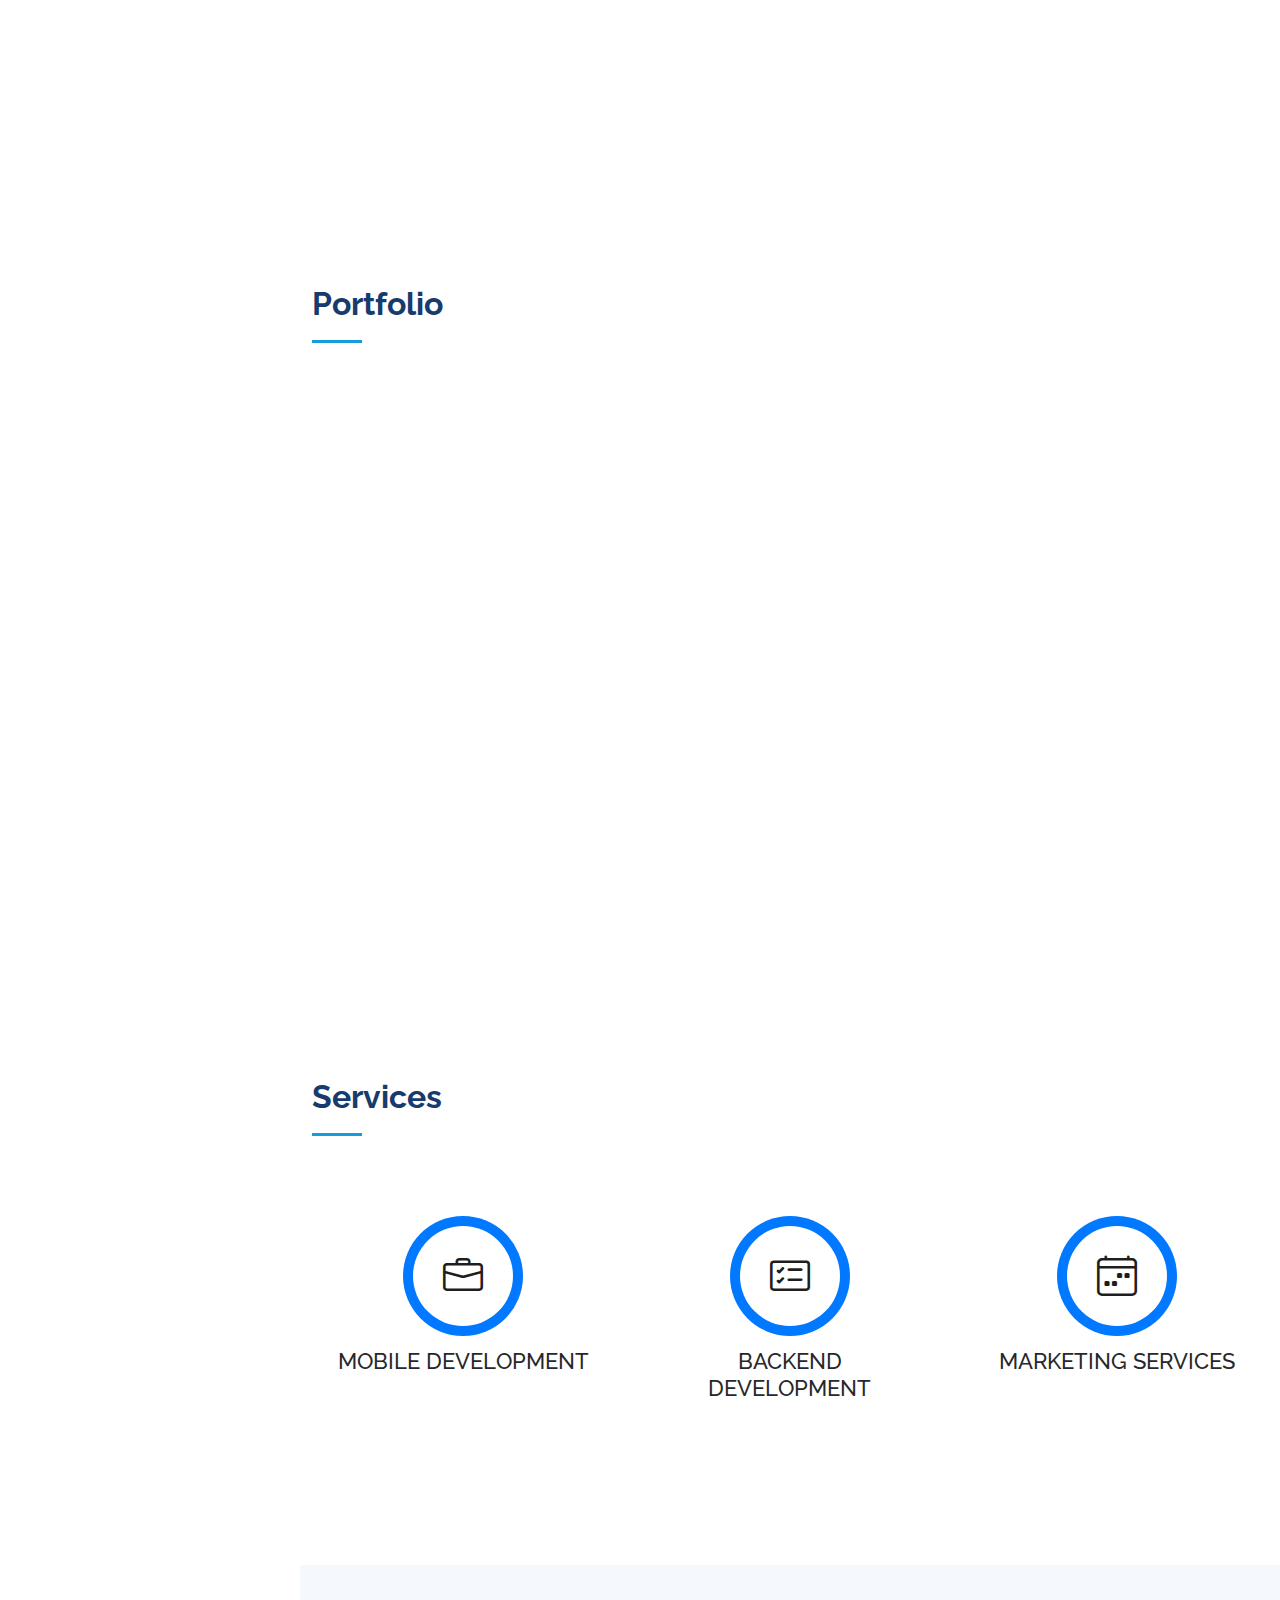
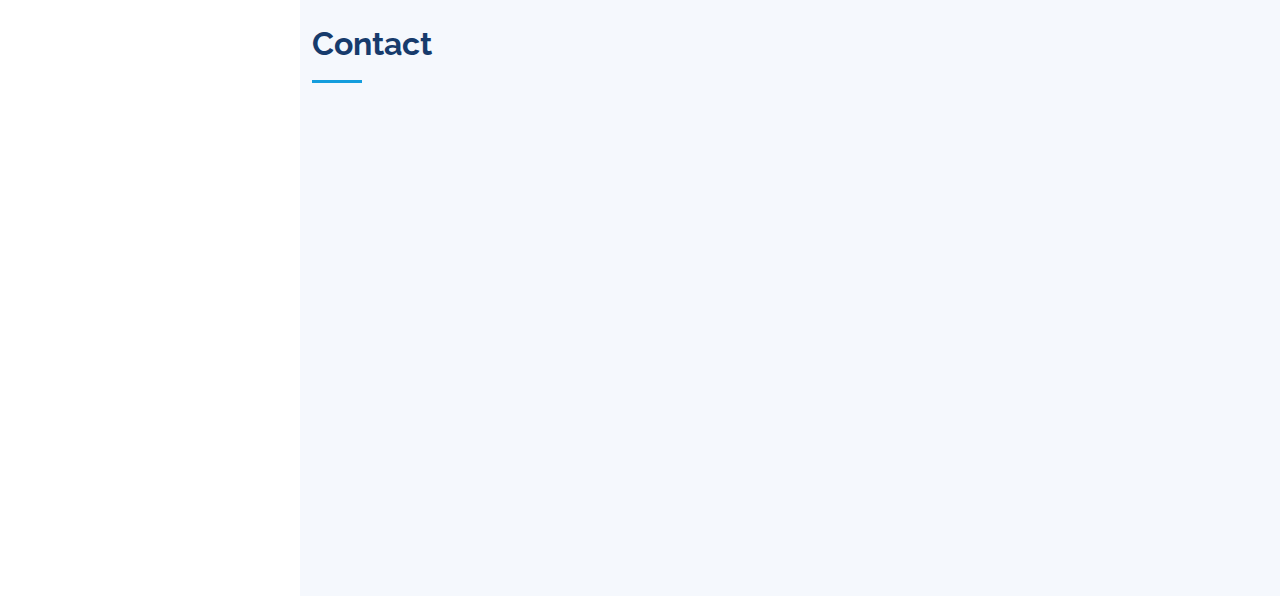
==== commit 973ce0ee: "Add portifolio image and Details" ====
--- a/index.html
+++ b/index.html
@@ -141,7 +141,7 @@
       <!-- End Skills Section -->
      
       <!-- ======= Portfolio Section ======= -->
-      <section id="portfolio" class="portfolio section-bg">
+      <section id="portfolio" class="portfolio">
         <div class="container">
           <div class="section-title">
             <h2>Portfolio</h2>
@@ -152,23 +152,24 @@
             
             </div>
             <div class="col-lg-4 col-md-6 portfolio-item filter-web">
-              <div class="portfolio-wrap"> <img src="assets/img/portfolio/portfolio-2.jpg"
+              <div class="portfolio-wrap"> <img src="assets/img/portfolio/portfolio-1.jpg"
                   class="img-fluid" alt="">
-                <div class="portfolio-links"> </div>
+                <div class="portfolio-links"><a href="ruca-details.html">WAY</a></div>
+              </div>
+            </div>
+            <div class="col-lg-4 col-md-6 portfolio-item filter-app">
+              <div class="portfolio-wrap"> <img src="assets/img/portfolio/portfolio-2.png"
+                  class="img-fluid" alt="">
+                <div class="portfolio-links"><a href="ruca-details.html">RUCA</a></div>
               </div>
             </div>
             <div class="col-lg-4 col-md-6 portfolio-item filter-app">
               <div class="portfolio-wrap"> <img src="assets/img/portfolio/portfolio-3.jpg"
                   class="img-fluid" alt="">
-                <div class="portfolio-links"> </div>
-              </div>
-            </div>
-            <div class="col-lg-4 col-md-6 portfolio-item filter-card">
-              <div class="portfolio-wrap"> <img src="assets/img/portfolio/portfolio-4.jpg"
-                  class="img-fluid" alt="">
-                <div class="portfolio-links"> </div>
-              </div>
-            </div>
+                <div class="portfolio-links"><a href="hakela-details.html">HAKELA</a></div>
+              </div>
+            </div>
+            
           </div>
           
         </div>
